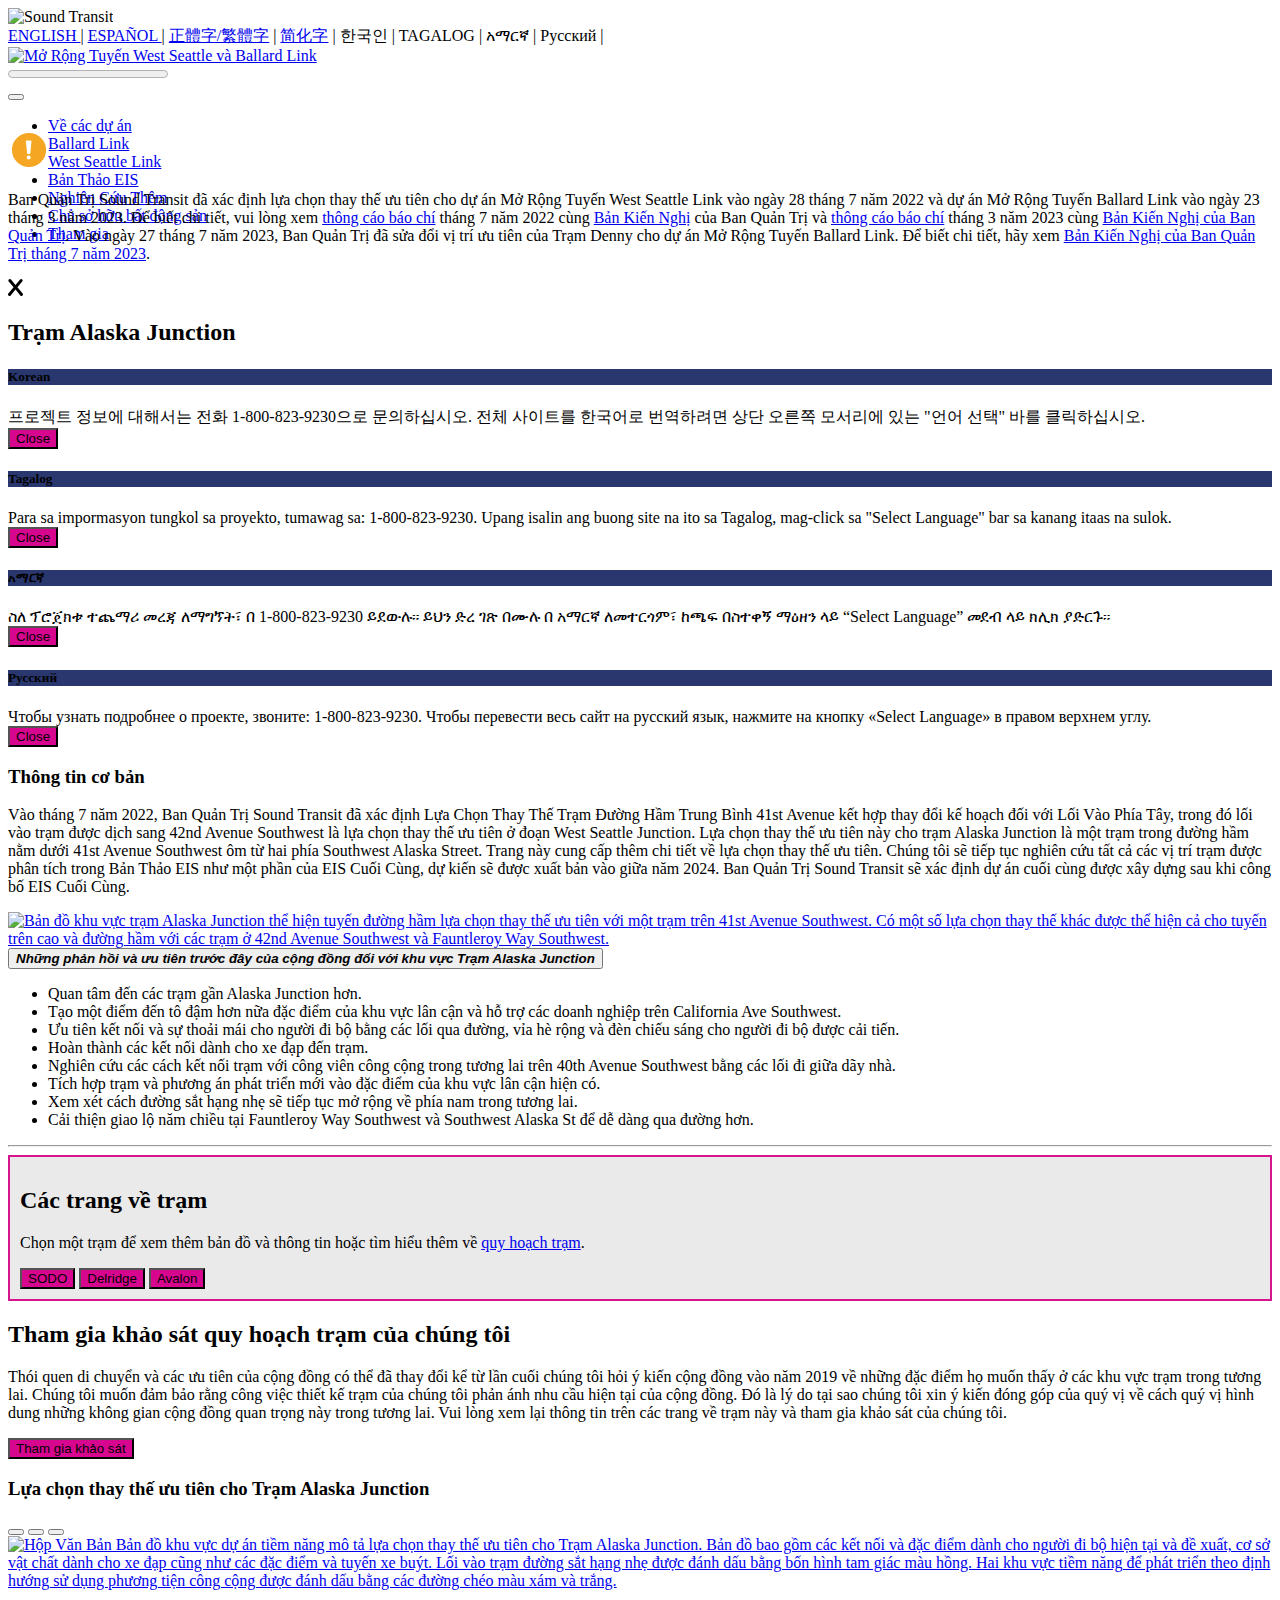
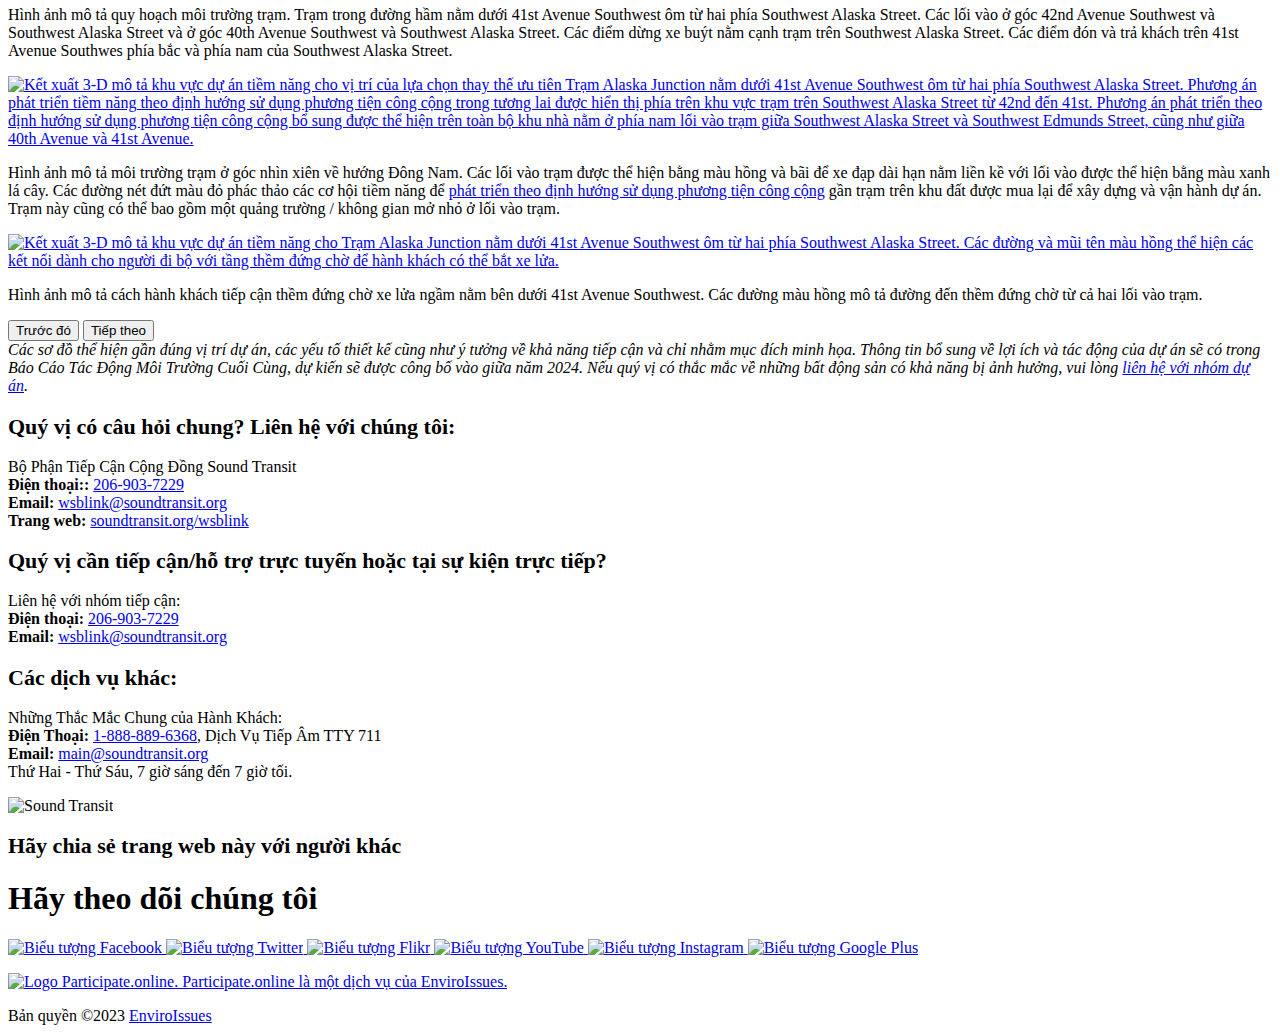
==== alaska-junction.html @ 2b6f31e3 "change GA tags and add web.config files, etc" ====
<!DOCTYPE html> <html class="no-js" lang="vi">

<head>
  <!-- Google Tag Manager -->
<script>(function(w,d,s,l,i){w[l]=w[l]||[];w[l].push({'gtm.start':
  new Date().getTime(),event:'gtm.js'});var f=d.getElementsByTagName(s)[0],
  j=d.createElement(s),dl=l!='dataLayer'?'&l='+l:'';j.async=true;j.src=
  'https://www.googletagmanager.com/gtm.js?id='+i+dl;f.parentNode.insertBefore(j,f);
  })(window,document,'script','dataLayer','GTM-NJFLKXJ');</script>
  <!-- End Google Tag Manager -->  
  <meta charset="utf-8" />
  <meta http-equiv="x-ua-compatible" content="ie=edge" />
  <title> Các Dự Án Mở Rộng Tuyến West Seattle và Ballard Link | Alaska Junction </title>
  <link rel="canonical" href="https://wsblink-wsle-vietnamese.participate.online/delridge-station" />
  <meta name="description" content="Sự kiện giới thiệu trực tuyến về Cơ Sở Hoạt Động và Bảo Trì South" />
  <meta name="viewport" content="width=device-width, initial-scale=1" />
  <link href="https://cdn.jsdelivr.net/npm/bootstrap@5.2.3/dist/css/bootstrap.min.css" rel="stylesheet"
    integrity="sha384-rbsA2VBKQhggwzxH7pPCaAqO46MgnOM80zW1RWuH61DGLwZJEdK2Kadq2F9CUG65" crossorigin="anonymous" />
  <link rel="stylesheet" id="load-fa-5-css"
    href="https://cdnjs.cloudflare.com/ajax/libs/font-awesome/5.7.2/css/all.min.css?ver=5.9" media="all" />
  <link rel="stylesheet" id="load-fa-4-css"
    href="https://cdnjs.cloudflare.com/ajax/libs/font-awesome/4.6.3/css/font-awesome.css?ver=5.9" media="all" />
  <link rel="apple-touch-icon" sizes="180x180" href="img/apple-touch-icon.png" />
  <link rel="icon" type="image/png" sizes="32x32" href="img/favicon-32x32.png" />
  <link rel="icon" type="image/png" sizes="16x16" href="img/favicon-16x16.png" />
  <link rel="manifest" href="img/manifest.json" />
  <link rel="mask-icon" href="img/safari-pinned-tab.svg" color="#5bbad5" />
  <link rel="shortcut icon" href="img/favicon.ico" />
  <meta name="msapplication-config" content="img/browserconfig.xml" />
  <meta name="theme-color" content="#ffffff" /> <!--Facebook Open Graph -->
  <meta property="og:title" content="Light rail is coming to West Seattle" />
  <meta property="og:url" content="https://wsblink.participate.online/" />
  <meta property="og:type" content="website" />
  <meta property="og:description" content="Learn more about the route and station options we're studying." />
  <meta property="og:image"
    content="https://oohkenmoreconstruction.blob.core.windows.net/media/Default/west-seattle-link/TIS_20180736-10.jpg" />
  <meta property="og:image:secure_url"
    content="https://oohkenmoreconstruction.blob.core.windows.net/media/Default/west-seattle-link/TIS_20180736-10.jpg" />
  <meta property="og:image:alt" content="Future development near the station" />
  <meta property="og:image:type" content="image/jpeg" />
  <meta property="og:image:width" content="1200" />
  <meta property="og:image:height" content="630" /> <!--Twitter Open Graph -->
  <meta name="twitter:card" content="summary_large_image" />
  <meta name="twitter:title" content="Light rail is coming to West Seattle" />
  <meta name="twitter:description" content="Learn more about the route and station options we're studying." />
  <meta name="twitter:url" content="https://wsblink.participate.online/" />
  <meta name="twitter:image"
    content="https://oohkenmoreconstruction.blob.core.windows.net/media/Default/west-seattle-link/TIS_20180736-10.jpg" />
  <link rel="preconnect" href="https://fonts.googleapis.com" />
  <link rel="preconnect" href="https://fonts.gstatic.com" crossorigin />
  <link
    href="https://fonts.googleapis.com/css2?family=Nunito+Sans:ital,wght@1,800;1,900&family=Roboto+Mono&display=swap"
    rel="stylesheet" />
  <script src="https://cdn.jsdelivr.net/npm/bootstrap@5.2.3/dist/js/bootstrap.bundle.min.js"
    integrity="sha384-kenU1KFdBIe4zVF0s0G1M5b4hcpxyD9F7jL+jjXkk+Q2h455rYXK/7HAuoJl+0I4"
    crossorigin="anonymous"></script>
  <link rel="stylesheet" href="css/base.css" />
     </head>

<body data-spy="scroll" data-target="#navbarSupportedContent" data-offset="0">
<!-- After opening body tag -->
<!-- Google Tag Manager (noscript) -->
<noscript><iframe src="https://www.googletagmanager.com/ns.html?id=GTM-NJFLKXJ"
  height="0" width="0" style="display:none;visibility:hidden"></iframe></noscript>
  <!-- End Google Tag Manager (noscript) -->
  
<header id="mainheader">
  <div id="translate_wrapper">
    <div id="translate">
        <div class="zone zone-translate container">
<article class="widget-translate widget-html-widget widget">
      <div class="htmlwidget">


<div class="html-widget-body"><div class="html-widget-body">
  <div><img class="st-logo" src="https://oohwsblink.blob.core.windows.net/media/Default/images/ST_white_logo.svg" alt="Sound Transit"> <br> 

    <a href="https://wsblink.participate.online/" class="text-decoration-none on-hover"> ENGLISH </a> | 
    <a href="https://wsblink-espanol.participate.online/" class="text-decoration-none on-hover"> ESPAÑOL </a> | 
    <a href="https://wsblink-traditionalchinese.participate.online/" class="text-decoration-none on-hover">正體字/繁體字</a> | 
    <a href="https://wsblink-simplifiedchinese.participate.online/" class="text-decoration-none on-hover">简化字</a> | 
    <span data-bs-toggle="modal" data-bs-target="#Modal1" class="on-hover">한국인</span> | 
    <span data-bs-toggle="modal" data-bs-target="#Modal2" class="on-hover"> TAGALOG </span> | 
    <span data-bs-toggle="modal" data-bs-target="#Modal3" class="on-hover"> አማርኛ </span> | 
    <span data-bs-toggle="modal" data-bs-target="#Modal4" class="on-hover"> Русский </span> |
  </div>
</div></div></div>



</article>
<article class="widget-translate widget-layout-widget widget">
      <div class="layoutwidget">

<div class="layout-widget-body">

<div id="google_translate_element"><div class="skiptranslate goog-te-gadget" dir="ltr"><span style="white-space:nowrap"></span></div></div>

</div>
</div>



</article></div>
      </div>
  </div>
    <header class="navbar-wrapper">
      <div id="layout-header" class="group">
          <div id="header">
              <div class="zone zone-header">
<article class="widget-header widget-html-widget widget">
<div class="htmlwidget">


<div class="html-widget-body container"><div class="row">
<div class="col-md-8"><a href="/"><img class="hd" src="https://oohwsblink.blob.core.windows.net/media/Default/images/WSB_header-055-1.svg" alt="Mở Rộng Tuyến West Seattle và Ballard Link"></a></div>
</div></div>
</div>



</article></div>
          </div>
      </div>

 
</header>
</header>   <!-- ---- Navbar START ---- -->   <div class="topdiv sticky-top">     <progress id="progressbar" value="0" max="100"></progress>     <nav class="navbar navbar-expand-sm bg-transparent py-0 sticky-top">
      <div class="container">         <button class="navbar-toggler" type="button" data-bs-toggle="collapse" data-bs-target="#navbarSupportedContent"
 aria-controls="navbarSupportedContent" aria-expanded="false" aria-label="Toggle navigation"> <span class="navbar-toggler-icon"></span> </button>         <nav class="collapse navbar-collapse top_nav scrollspy_row" id="navbarSupportedContent" style="height: 11.5px">
  <ul class="navbar-nav mb-3">
    <li class="nav-item">               <a class="nav-link" href="https://wsblink-vietnamese.participate.online/#overview">Về các dự án</a>             </li>

    <li class="nav-item">               <a class="nav-link" href="https://wsblink-vietnamese.participate.online/ble">Ballard Link</a>             </li>

    <li class="nav-item">               <a class="nav-link" href="/index.html">West Seattle Link</a>             </li>

    <li class="nav-item">               <a class="nav-link" href="https://wsblink-vietnamese.participate.online/#draft-eis">Bản Thảo EIS</a>             </li>
    <li class="nav-item">               <a class="nav-link" href="https://wsblink-vietnamese.participate.online/#further-studies">Nghiên Cứu Thêm</a>             </li>
    <li class="nav-item">               <a class="nav-link" href="https://wsblink-vietnamese.participate.online/#property-owners">Chủ sở hữu bất động sản</a>             </li>
    <li class="nav-item">               <a class="nav-link" href="https://wsblink-vietnamese.participate.online/#get-involved">Tham gia</a>             </li>
  </ul>
        </nav>
      </div>
    </nav>
  </div>
  <div id="messages">
    <div class="zone zone-messages">
<article class="container widget-container widget-messages widget-html-widget widget">
<div class="htmlwidget">


<div class="html-widget-body" id="urgent-banner">   <!-- <div class="close-container"><svg id="close" xmlns="http://www.w3.org/2000/svg" viewBox="0 0 66.82 75.86"><g id="Layer_2" data-name="Layer 2"><g id="Layer_1-2" data-name="Layer 1"><path d="M50.72,104.24,29.09,130a6.41,6.41,0,0,1-5.27,2.75,6.27,6.27,0,0,1-4.72-2,6.7,6.7,0,0,1-1.88-4.8,6.09,6.09,0,0,1,1.25-4L42.23,93.64,20.28,67.57a5.86,5.86,0,0,1-1.49-3.93A6.84,6.84,0,0,1,20.63,59a6.05,6.05,0,0,1,4.75-2.09,6.58,6.58,0,0,1,5.33,2.46l19.94,24,20.49-24.2a5.88,5.88,0,0,1,4.72-2.28,6.79,6.79,0,0,1,4.56,1.77,5.73,5.73,0,0,1,2,4.52,5.86,5.86,0,0,1-.87,3.7L59.26,93.73,82.7,122A5.39,5.39,0,0,1,84,125.69a6.85,6.85,0,0,1-2,5,6.28,6.28,0,0,1-4.59,2A6.76,6.76,0,0,1,72.09,130Z" transform="translate(-17.22 -56.88)"></path></g></g></svg></div> --> <div class="custom-row">
<div class="row pb-3">
<div class="col-1 pt-4 mt-2"><span><svg xmlns="http://www.w3.org/2000/svg" viewBox="0 0 32 32" id="alert" style="height: 42px;"><circle cx="16" cy="16" r="14.67" fill="#fff"></circle><circle cx="16" cy="16" r="14" fill="#f5a623" stroke="#fff" stroke-width="2"></circle><path d="M17.28 21.72c0 .85-.68 1.53-1.53 1.53s-1.53-.68-1.53-1.53.68-1.53 1.53-1.53c.84-.01 1.53.68 1.53 1.53m-.79-2.64h-1.41a.47.47 0 01-.48-.46l-1.04-9.34c.01-.26.23-.47.48-.46h3.39c.26-.01.47.2.48.46L17 18.62c-.01.26-.23.47-.48.46" fill="#fff"></path></svg></span></div>
<div class="col-9">
<p class="mb-0">Ban Quản Trị Sound Transit đã xác định <span class="tooltip-anchor" data-bs-toggle="tooltip"
data-bs-placement="top"
title="Lựa chọn thay thế ưu tiên chỉ sự ưu tiên trong số các lựa chọn thay thế nhưng không phải là quyết định cuối cùng hoặc nghĩa vụ bắt buộc. Quyết định cuối cùng về tuyến và trạm được xây dựng sẽ không được đưa ra cho đến sau khi công bố EIS Cuối Cùng.">lựa chọn thay thế ưu tiên</span> cho dự án Mở Rộng Tuyến West Seattle Link <span>vào ngày 28 tháng 7 năm 2022 và dự án Mở Rộng Tuyến Ballard Link vào ngày 23 tháng 3 năm 2023. Để biết chi tiết, vui lòng xem </span><a href="https://www.soundtransit.org/get-to-know-us/news-events/news-releases/sound-transit-board-confirms-preferred-alternative-west" target="_blank">thông cáo báo chí</a> tháng 7 năm 2022 cùng&nbsp;<a href="https://www.soundtransit.org/st_sharepoint/download/sites/PRDA/ActiveDocuments/Motion%20M2022-57.pdf" target="_blank" onclick="ga('send', 'event', 'PDF', 'https://www.soundtransit.org/st_sharepoint/download/sites/PRDA/ActiveDocuments/Motion%20M2022-57.pdf');">Bản Kiến Nghị</a>&nbsp;<span>của Ban Quản Trị và&nbsp;<a href="https://www.soundtransit.org/get-to-know-us/news-events/news-releases/sound-transit-board-identifies-preferred-alternative" target="_blank">thông cáo báo chí</a> tháng 3 năm 2023 cùng <a href="https://www.soundtransit.org/st_sharepoint/download/sites/PRDA/ActiveDocuments/Motion%20M2023-18.pdf" target="_blank" onclick="ga('send', 'event', 'PDF', 'https://www.soundtransit.org/st_sharepoint/download/sites/PRDA/ActiveDocuments/Motion%20M2023-18.pdf');">Bản Kiến Nghị của Ban Quản Trị</a></span><span>.&nbsp;<span dir="ltr">Vào ngày 27 tháng 7 năm 2023, Ban Quản Trị đã sửa đổi vị trí ưu tiên của Trạm Denny cho dự án Mở Rộng Tuyến Ballard Link. Để biết chi tiết, hãy xem&nbsp;</span><span dir="ltr"><a href="http://www.soundtransit.org/st_sharepoint/download/sites/PRDA/ActiveDocuments/Motion%20M2023-57.pdf" target="_blank" rel="noopener noreferrer" data-auth="NotApplicable" id="LPlnk962173" data-loopstyle="linkonly" title="www.soundtransit.org/st_sharepoint/download/sites/PRDA/ActiveDocuments/Motion%20M2023-57.pdf" data-linkindex="5" onclick="ga('send', 'event', 'PDF', 'http://www.soundtransit.org/st_sharepoint/download/sites/PRDA/ActiveDocuments/Motion%20M2023-57.pdf');">Bản Kiến Nghị của Ban Quản Trị tháng 7 năm 2023</a></span><span dir="ltr">.</span></span></p>

</div>
<div class="col-2 text-center mt-5">
<svg style="width: 15px" class="close-button" id="close" xmlns="http://www.w3.org/2000/svg" viewBox="0 0 66.82 75.86"><g id="Layer_2" data-name="Layer 2"><g id="Layer_1-2" data-name="Layer 1"><path d="M50.72,104.24,29.09,130a6.41,6.41,0,0,1-5.27,2.75,6.27,6.27,0,0,1-4.72-2,6.7,6.7,0,0,1-1.88-4.8,6.09,6.09,0,0,1,1.25-4L42.23,93.64,20.28,67.57a5.86,5.86,0,0,1-1.49-3.93A6.84,6.84,0,0,1,20.63,59a6.05,6.05,0,0,1,4.75-2.09,6.58,6.58,0,0,1,5.33,2.46l19.94,24,20.49-24.2a5.88,5.88,0,0,1,4.72-2.28,6.79,6.79,0,0,1,4.56,1.77,5.73,5.73,0,0,1,2,4.52,5.86,5.86,0,0,1-.87,3.7L59.26,93.73,82.7,122A5.39,5.39,0,0,1,84,125.69a6.85,6.85,0,0,1-2,5,6.28,6.28,0,0,1-4.59,2A6.76,6.76,0,0,1,72.09,130Z" transform="translate(-17.22 -56.88)"></path></g></g></svg>
</div>  
</div>
</div>
</div></div></div>



</article></div>
</div>    <!-- ---- Navbar END ---- -->  <main> 
  <div id="welcome">
    <div class="entry-header nm" id="sec-title">
      <div class="container">
        <div class="row">
          <div class="col">
            <header>
              <h2>Trạm Alaska Junction</h2>
            </header>
          </div>
        </div>
      </div>
    </div>
            <!-- Modals below -->
            <div class="modal fade" id="Modal1" tabindex="-1" aria-labelledby="exampleModalLabel" aria-hidden="true">
              <div class="modal-dialog modal-dialog-centered">
                <div class="modal-content">
                  <div class="modal-header pt-0" style="background-color: #2a376e;">
                    <h5 class="modal-title ps-4" id="exampleModalLabel"><span class="text-white">Korean</span></h5>
        
                  </div>
                  <div class="modal-body px-5 py-5">
                    프로젝트 정보에 대해서는 전화 1-800-823-9230으로 문의하십시오. 전체 사이트를 한국어로 번역하려면 상단 오른쪽 모서리에 있는 "언어 선택" 바를 클릭하십시오.
                  </div>
                  <div class="modal-footer">
                    <button type="button" data-bs-dismiss="modal" style="background-color: #d6078e;">Close</button>
                  </div>
                </div>
              </div>
            </div>
            <div class="modal fade" id="Modal2" tabindex="-1" aria-labelledby="exampleModalLabel" aria-hidden="true">
              <div class="modal-dialog modal-dialog-centered">
                <div class="modal-content">
                  <div class="modal-header pt-0" style="background-color: #2a376e;">
                    <h5 class="modal-title ps-4" id="exampleModalLabel"><span class="text-white">Tagalog</span></h5>
        
                  </div>
                  <div class="modal-body px-5 py-5">
                    Para sa impormasyon tungkol sa proyekto, tumawag sa: 1-800-823-9230. Upang isalin ang buong site na ito sa Tagalog, mag-click sa "Select Language" bar sa kanang itaas na sulok.
                  </div>
                  <div class="modal-footer">
                    <button type="button" data-bs-dismiss="modal" style="background-color: #d6078e;">Close</button>
                  </div>
                </div>
              </div>
            </div>
            <div class="modal fade" id="Modal3" tabindex="-1" aria-labelledby="exampleModalLabel" aria-hidden="true">
              <div class="modal-dialog modal-dialog-centered">
                <div class="modal-content">
                  <div class="modal-header pt-0" style="background-color: #2a376e;">
                    <h5 class="modal-title ps-4" id="exampleModalLabel"><span class="text-white">አማርኛ</span></h5>
        
                  </div>
                  <div class="modal-body px-5 py-5">
                    ስለ ፕሮጀክቱ ተጨማሪ መረጃ ለማግኘት፣ በ 1-800-823-9230 ይደውሉ። ይህን ድረ ገጽ በሙሉ በ አማርኛ ለመተርጎም፣ ከጫፍ በስተቀኝ ማዕዘን ላይ “Select Language” መደብ ላይ ክሊክ ያድርጉ።
                  </div>
                  <div class="modal-footer">
                    <button type="button" data-bs-dismiss="modal" style="background-color: #d6078e;">Close</button>
                  </div>
                </div>
              </div>
            </div>
            <div class="modal fade" id="Modal4" tabindex="-1" aria-labelledby="exampleModalLabel" aria-hidden="true">
              <div class="modal-dialog modal-dialog-centered">
                <div class="modal-content">
                  <div class="modal-header pt-0" style="background-color: #2a376e;">
                    <h5 class="modal-title ps-4" id="exampleModalLabel"><span class="text-white">Русский</span></h5>
        
                  </div>
                  <div class="modal-body px-5 py-5">
                    Чтобы узнать подробнее о проекте, звоните: 1-800-823-9230. Чтобы перевести весь сайт на русский язык, нажмите на кнопку «Select Language» в правом верхнем углу.
                  </div>
                  <div class="modal-footer">
                    <button type="button" data-bs-dismiss="modal" style="background-color: #d6078e;">Close</button>
                  </div>
                </div>
              </div>
            </div>

    <div class="container">
        <div class="row mb-5">
            
             <div class="col-md-8">
                <h3 class="font-italic">Thông tin cơ bản</h3>
                <p>Vào tháng 7 năm 2022, Ban Quản Trị Sound Transit đã xác định Lựa Chọn Thay Thế Trạm Đường Hầm Trung Bình 41st Avenue kết hợp thay đổi kế hoạch đối với Lối Vào Phía Tây, trong đó lối vào trạm được dịch sang 42nd Avenue Southwest là lựa chọn thay thế ưu tiên ở đoạn West Seattle Junction. Lựa chọn thay thế ưu tiên này cho trạm Alaska Junction là một trạm trong đường hầm nằm dưới 41st Avenue Southwest ôm từ hai phía Southwest Alaska Street. Trang này cung cấp thêm chi tiết về lựa chọn thay thế ưu tiên. Chúng tôi sẽ tiếp tục nghiên cứu tất cả các vị trí trạm được phân tích trong Bản Thảo EIS như một phần của EIS Cuối Cùng, dự kiến sẽ được xuất bản vào giữa năm 2024. Ban Quản Trị Sound Transit sẽ xác định dự án cuối cùng được xây dựng sau khi công bố EIS Cuối Cùng.</p>                 <a href="img/Alaska20230926_PO.jpg" target="_blank"> <img src="img/Alaska20230926_PO.jpg" alt="Bản đồ khu vực trạm Alaska Junction thể hiện tuyến đường hầm lựa chọn thay thế ưu tiên với một trạm trên 41st Avenue Southwest. Có một số lựa chọn thay thế khác được thể hiện cả cho tuyến trên cao và đường hầm với các trạm ở 42nd Avenue Southwest và Fauntleroy Way Southwest." loading="lazy" class=""> </a> <button class="accordion thr mb-0" aria-expanded="false" aria-controls="accordion" style="font-style: oblique; font-weight: 600;"> Những phản hồi và ưu tiên trước đây của cộng đồng đối với khu vực Trạm Alaska Junction </button>                 <div class="panel">
                <ul>
                  <li>Quan tâm đến các trạm gần Alaska Junction hơn.</li>
                  <li>Tạo một điểm đến tô đậm hơn nữa đặc điểm của khu vực lân cận và hỗ trợ các doanh nghiệp trên California Ave Southwest.</li>
                  <li>Ưu tiên kết nối và sự thoải mái cho người đi bộ bằng các lối qua đường, vỉa hè rộng và đèn chiếu sáng cho người đi bộ được cải tiến.</li>
                  <li>Hoàn thành các kết nối dành cho xe đạp đến trạm.</li>
                  <li>Nghiên cứu các cách kết nối trạm với công viên công cộng trong tương lai trên 40th Avenue Southwest bằng các lối đi giữa dãy nhà.</li>
                  <li>Tích hợp trạm và phương án phát triển mới vào đặc điểm của khu vực lân cận hiện có.</li>
                  <li>Xem xét cách đường sắt hạng nhẹ sẽ tiếp tục mở rộng về phía nam trong tương lai.</li>
                  <li>Cải thiện giao lộ năm chiều tại Fauntleroy Way Southwest và Southwest Alaska St để dễ dàng qua đường hơn.</li>
                </ul>                 <hr class="thr">                 </div>
             </div>
            <div class="col-md-4">
              <div style="background-color: #eaeaea; border: 2px solid #d6148e; padding: 10px;" class="mt-4 ">
                <div class="col--lg-4 col--md-6 col--xs-12">
                <h2 class="mt-0">Các trang về trạm</h2>
                <p>Chọn một trạm để xem thêm bản đồ và thông tin hoặc tìm hiểu thêm về <a href="/index.html#stations">quy hoạch trạm</a>.</p>
                </div>
                <div class="col--lg-4 col--md-6 col--xs-12">                   <a href="/sodo-station.html"><button type="submit" class="btn" style="background-color: #d6078e;">SODO</button></a> <a href="/delridge-station.html"><button type="submit" class="btn" style="background-color: #d6078e;">Delridge</button></a> <a href="/avalon-station.html"><button type="submit" class="btn" style="background-color: #d6078e;">Avalon</button></a>                          </div>
              </div>
                <div class="border-callout mt-5">
                  <div class="">
                    <h2 class="text-white mt-0 mb-0 ps-3 callout-header-color py-3">Tham gia khảo sát quy hoạch trạm của chúng tôi</h2>
                  </div>
                  <div class="ps-3">
                    <p>Thói quen di chuyển và các ưu tiên của cộng đồng có thể đã thay đổi kể từ lần cuối chúng tôi hỏi ý kiến cộng đồng vào năm 2019 về những đặc điểm họ muốn thấy ở các khu vực trạm trong tương lai. Chúng tôi muốn đảm bảo rằng công việc thiết kế trạm của chúng tôi phản ánh nhu cầu hiện tại của cộng đồng. Đó là lý do tại sao chúng tôi xin ý kiến đóng góp của quý vị về cách quý vị hình dung những không gian cộng đồng quan trọng này trong tương lai. Vui lòng xem lại thông tin trên các trang về trạm này và tham gia khảo sát của chúng tôi.</p>                     <a href="https://survey.alchemer.com/s3/7574942/WSLE-Station-Planning-Survey-Vietnamese"><button type="submit" class="btn mb-4" style="background-color: #d6078e;">Tham gia khảo sát</button></a>                   </div>
                </div>
                
            </div>

        </div>

          <div>
            <h3 class="font-italic">Lựa chọn thay thế ưu tiên cho Trạm Alaska Junction</h3>

            <div class="border">

            <div id="carouselExampleCaptions" class="carousel slide px-5 pt-3" data-bs-ride="false">
              <div class="carousel-indicators">                 <button type="button" data-bs-target="#carouselExampleCaptions" data-bs-slide-to="0" aria-label="Slide 1" class="active" aria-current="true"></button> <button type="button" data-bs-target="#carouselExampleCaptions" data-bs-slide-to="1" aria-label="Slide 2" class=""></button> <button type="button" data-bs-target="#carouselExampleCaptions" data-bs-slide-to="2" aria-label="Slide 3"></button>               </div>
              <div class="carousel-inner">
                <div class="carousel-item active"> <a href="https://oohwsblink.blob.core.windows.net/carousel-images/ALASKA_PLAN_SURVEY-VI.jpg" target="_blank"> <img src="https://oohwsblink.blob.core.windows.net/carousel-images/ALASKA_PLAN_SURVEY-VI.jpg" loading="lazy" class="d-block w-100" alt="Hộp Văn Bản Bản đồ khu vực dự án tiềm năng mô tả lựa chọn thay thế ưu tiên cho Trạm Alaska Junction. Bản đồ bao gồm các kết nối và đặc điểm dành cho người đi bộ hiện tại và đề xuất, cơ sở vật chất dành cho xe đạp cũng như các đặc điểm và tuyến xe buýt. Lối vào trạm đường sắt hạng nhẹ được đánh dấu bằng bốn hình tam giác màu hồng. Hai khu vực tiềm năng để phát triển theo định hướng sử dụng phương tiện công cộng được đánh dấu bằng các đường chéo màu xám và trắng."> </a>                   <div class="carousel-caption">
                    <p class="text-black">                       Hình ảnh mô tả quy hoạch môi trường trạm. Trạm trong đường hầm nằm dưới 41st Avenue Southwest ôm từ hai phía Southwest Alaska Street. Các lối vào ở góc 42nd Avenue Southwest và Southwest Alaska Street và ở góc 40th Avenue Southwest và Southwest Alaska Street. Các điểm dừng xe buýt nằm cạnh trạm trên Southwest Alaska Street. Các điểm đón và trả khách trên 41st Avenue Southwes phía bắc và phía nam của Southwest Alaska Street. </p>
                  </div>
                </div>
                <div class="carousel-item"><a href="https://oohwsblink.blob.core.windows.net/carousel-images/ALASKA_JUNCTION_AXON_PO SITE_VI_ST-PPT.png" target="_blank"> <img src="https://oohwsblink.blob.core.windows.net/carousel-images/ALASKA_JUNCTION_AXON_PO SITE_VI_ST-PPT.png"  loading="lazy" class="d-block w-100" alt="Kết xuất 3-D mô tả khu vực dự án tiềm năng cho vị trí của lựa chọn thay thế ưu tiên Trạm Alaska Junction nằm dưới 41st Avenue Southwest ôm từ hai phía Southwest Alaska Street. Phương án phát triển tiềm năng theo định hướng sử dụng phương tiện công cộng trong tương lai được hiển thị phía trên khu vực trạm trên Southwest Alaska Street từ 42nd đến 41st. Phương án phát triển theo định hướng sử dụng phương tiện công cộng bổ sung được thể hiện trên toàn bộ khu nhà nằm ở phía nam lối vào trạm giữa Southwest Alaska Street và Southwest Edmunds Street, cũng như giữa 40th Avenue và 41st Avenue."> </a>      <div class="carousel-caption">
                    <p class="text-black"> Hình ảnh mô tả môi trường trạm ở góc nhìn xiên về hướng Đông Nam. Các lối vào trạm được thể hiện bằng màu hồng và bãi để xe đạp dài hạn nằm liền kề với lối vào được thể hiện bằng màu xanh lá cây. Các đường nét đứt màu đỏ phác thảo các cơ hội tiềm năng để <a href="https://www.soundtransit.org/system-expansion/creating-vibrant-stations/transit-oriented-development" target="_blank">phát triển theo định hướng sử dụng phương tiện công cộng</a> gần trạm trên khu đất được mua lại để xây dựng và vận hành dự án. Trạm này cũng có thể bao gồm một quảng trường / không gian mở nhỏ ở lối vào trạm. </p>
                  </div>
                </div>
                <div class="carousel-item">  <a href="https://oohwsblink.blob.core.windows.net/carousel-images/ALASKA_JUNCTION_AXON-CUT_PO-SITE_VI_ST-PPT.png" target="_blank"> <img src="https://oohwsblink.blob.core.windows.net/carousel-images/ALASKA_JUNCTION_AXON-CUT_PO-SITE_VI_ST-PPT.png"  loading="lazy" class="d-block w-100" alt="Kết xuất 3-D mô tả khu vực dự án tiềm năng cho Trạm Alaska Junction nằm dưới 41st Avenue Southwest ôm từ hai phía Southwest Alaska Street.  Các đường và mũi tên màu hồng thể hiện các kết nối dành cho người đi bộ với tầng thềm đứng chờ để hành khách có thể bắt xe lửa."> </a>                   <div class="carousel-caption">
                    <p class="text-black">                       Hình ảnh mô tả cách hành khách tiếp cận thềm đứng chờ xe lửa ngầm nằm bên dưới 41st Avenue Southwest. Các đường màu hồng mô tả đường đến thềm đứng chờ từ cả hai lối vào trạm. </p>
                  </div>
                </div>
              </div>               <button class="carousel-control-prev" type="button" data-bs-target="#carouselExampleCaptions" data-bs-slide="prev"> <span class="carousel-control-prev-icon" aria-hidden="true"></span> <span class="visually-hidden">Trước đó</span> </button> <button class="carousel-control-next" type="button" data-bs-target="#carouselExampleCaptions" data-bs-slide="next"> <span class="carousel-control-next-icon" aria-hidden="true"></span> <span class="visually-hidden">Tiếp theo</span> </button>                            </div>
            
            </div>
            <div class="pt-4">               <em>Các sơ đồ thể hiện gần đúng vị trí dự án, các yếu tố thiết kế cũng như ý tưởng về khả năng tiếp cận và chỉ nhằm mục đích minh họa. Thông tin bổ sung về lợi ích và tác động của dự án sẽ có trong Báo Cáo Tác Động Môi Trường Cuối Cùng, dự kiến sẽ được công bố vào giữa năm 2024. Nếu quý vị có thắc mắc về những bất động sản có khả năng bị ảnh hưởng, vui lòng <a href="https://wsblink.participate.online/#get-involved" target="_blank">liên hệ với nhóm dự án</a>. </em> </div>
          </div>

      </div>
  </div>
</main>

<footer>
  <div id="footer">
    <div class="container">
      <div class="row">
        <div class="col-sm-6">
          <h2 id="contact-us" style="font-size: 22px;">Quý vị có câu hỏi chung? Liên hệ với chúng tôi:</h2>
          <p>             Bộ Phận Tiếp Cận Cộng Đồng Sound Transit <br /> <b>Điện thoại::</b> <a href="tel:2069037229 ">206-903-7229 </a> <br /> <b>Email:</b> <a href="mailto:wsblink@soundtransit.org">wsblink@soundtransit.org </a> <br /> <b>Trang web:</b> <a href="https://www.soundtransit.org/system-expansion/west-seattle-ballard-link-extensions" target="_blank">soundtransit.org/wsblink</a>           </p>

          <h2 id="contact-us" style="font-size: 22px;">Quý vị cần tiếp cận/hỗ trợ trực tuyến hoặc tại sự kiện trực tiếp?</h2>
          <p>Liên hệ với nhóm tiếp cận:<br><strong>Điện thoại:</strong> <a href="tel:2069037229">206-903-7229</a><br><strong>Email:</strong> <a href="mailto:wsblink@soundtransit.org">wsblink@soundtransit.org</a></p>
          <h2 id="contact-us" style="font-size: 22px;">Các dịch vụ khác:</h2>
          <p>Những Thắc Mắc Chung của Hành Khách:<br><strong>Điện Thoại:</strong> <a href="tel:18888896368">1-888-889-6368</a>, Dịch Vụ Tiếp Âm TTY 711 <br><strong>Email:</strong> <a href="mailto:main@soundtransit.org">main@soundtransit.org</a> <br>Thứ Hai - Thứ Sáu, 7 giờ sáng đến 7 giờ tối.</p>
        </div>
        <div class="col-sm-6">           <img class="st-logo" src="https://wppo.blob.core.windows.net/sound-transits-sites/2021/12/ST_white_logo.svg"
 alt="Sound Transit" />             <h2 style="font-size: 22px;">Hãy chia sẻ trang web này với người khác</h2>
          
          <h1>Hãy theo dõi chúng tôi</h1>
          <p>             <a class="sociallink" href="https://www.facebook.com/SoundTransit" target="_blank"> <img src="img/footer_fb_icon.svg" class="socialicon" alt="Biểu tượng Facebook" /> </a> <a class="sociallink" href="https://twitter.com/soundtransit" target="_blank"> <img src="img/footer_twitter_icon.svg" class="socialicon" alt="Biểu tượng Twitter" /> </a> <a class="sociallink" href="https://www.flickr.com/photos/soundtransit/" target="_blank"> <img src="img/footer_flickr_icon.svg" class="socialicon" alt="Biểu tượng Flikr" /> </a> <a class="sociallink" href="https://www.youtube.com/user/SoundTransit" target="_blank"> <img src="img/footer_youtube_icon.svg" class="socialicon" alt="Biểu tượng YouTube" /> </a> <a class="sociallink" href="https://www.instagram.com/soundtransit/" target="_blank"> <img src="img/footer_instagram_icon.svg" class="socialicon" alt="Biểu tượng Instagram" /> </a> <a class="sociallink" href="https://plus.google.com/explore/SoundTransit" target="_blank"> <img src="img/footer_googleplus_icon.svg" class="socialicon" alt="Biểu tượng Google Plus" /> </a>           </p>
          

        </div>
      </div>
      <p style="clear: both">         <a href="https://participate.online"> <img class="footerimg" src="img/po-white.png"
 alt="Logo Participate.online. Participate.online là một dịch vụ của EnviroIssues." /> </a>       </p>

      <div class="copyright clearfix">         Bản quyền &copy;2023 <a href="http://www.enviroissues.com" target="_blank">EnviroIssues</a>       </div>
    </div>
  </div>
</footer>   <script src="https://cdn.jsdelivr.net/npm/jquery@3.5.1/dist/jquery.slim.min.js"
    integrity="sha384-DfXdz2htPH0lsSSs5nCTpuj/zy4C+OGpamoFVy38MVBnE+IbbVYUew+OrCXaRkfj"
    crossorigin="anonymous"></script> <!-- 
 <script>
 window.jQuery ||
 document.write(
 '<script src="js/vendor/jquery-1.12.0.min.js"><\/script>'
 );
 </script> --> <!-- <script src="js/plugins.js"></script>
 <script src="js/uswds.min.js"></script>
 <script src="js/addtocalendar.min.js"></script> --> <script src="js/main.js"></script> <script type="text/javascript" src="https://translate.google.com/translate_a/element.js?
cb=googleTranslateElementInit"></script> </body>

</html>
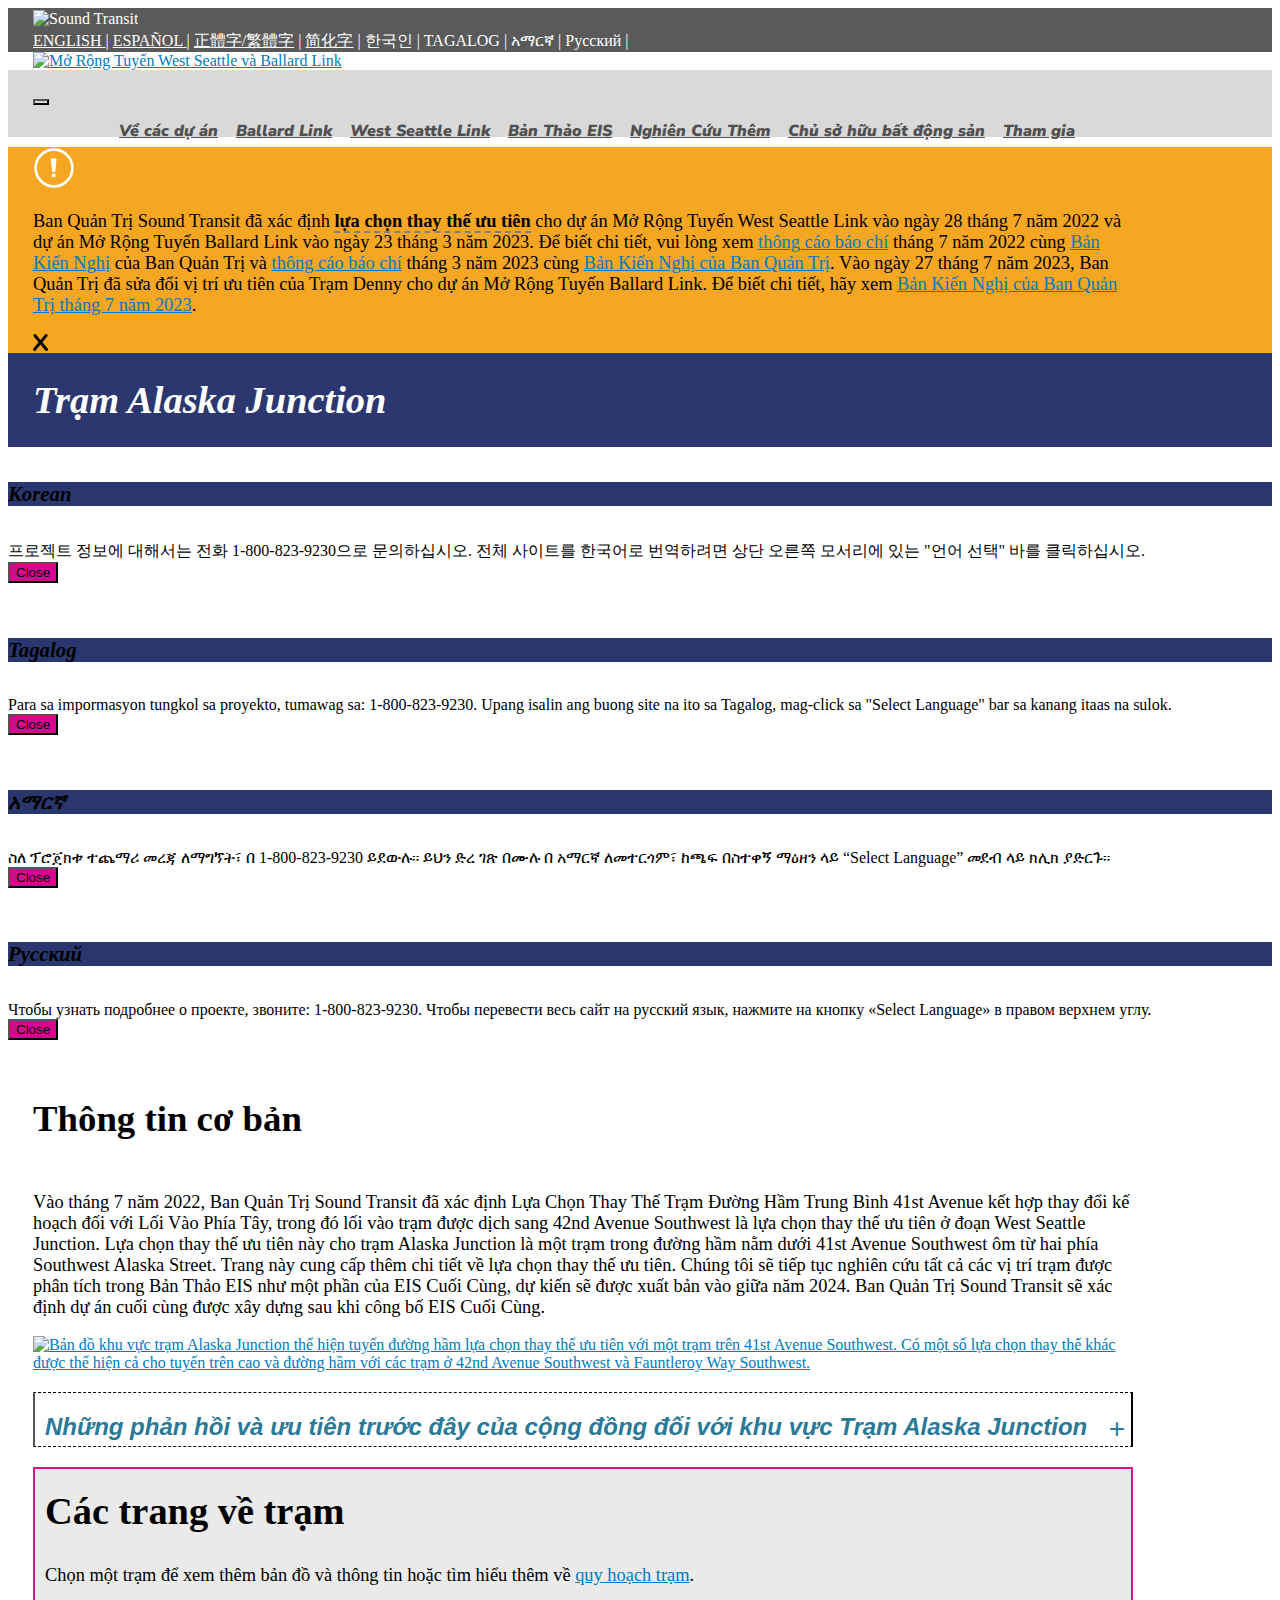
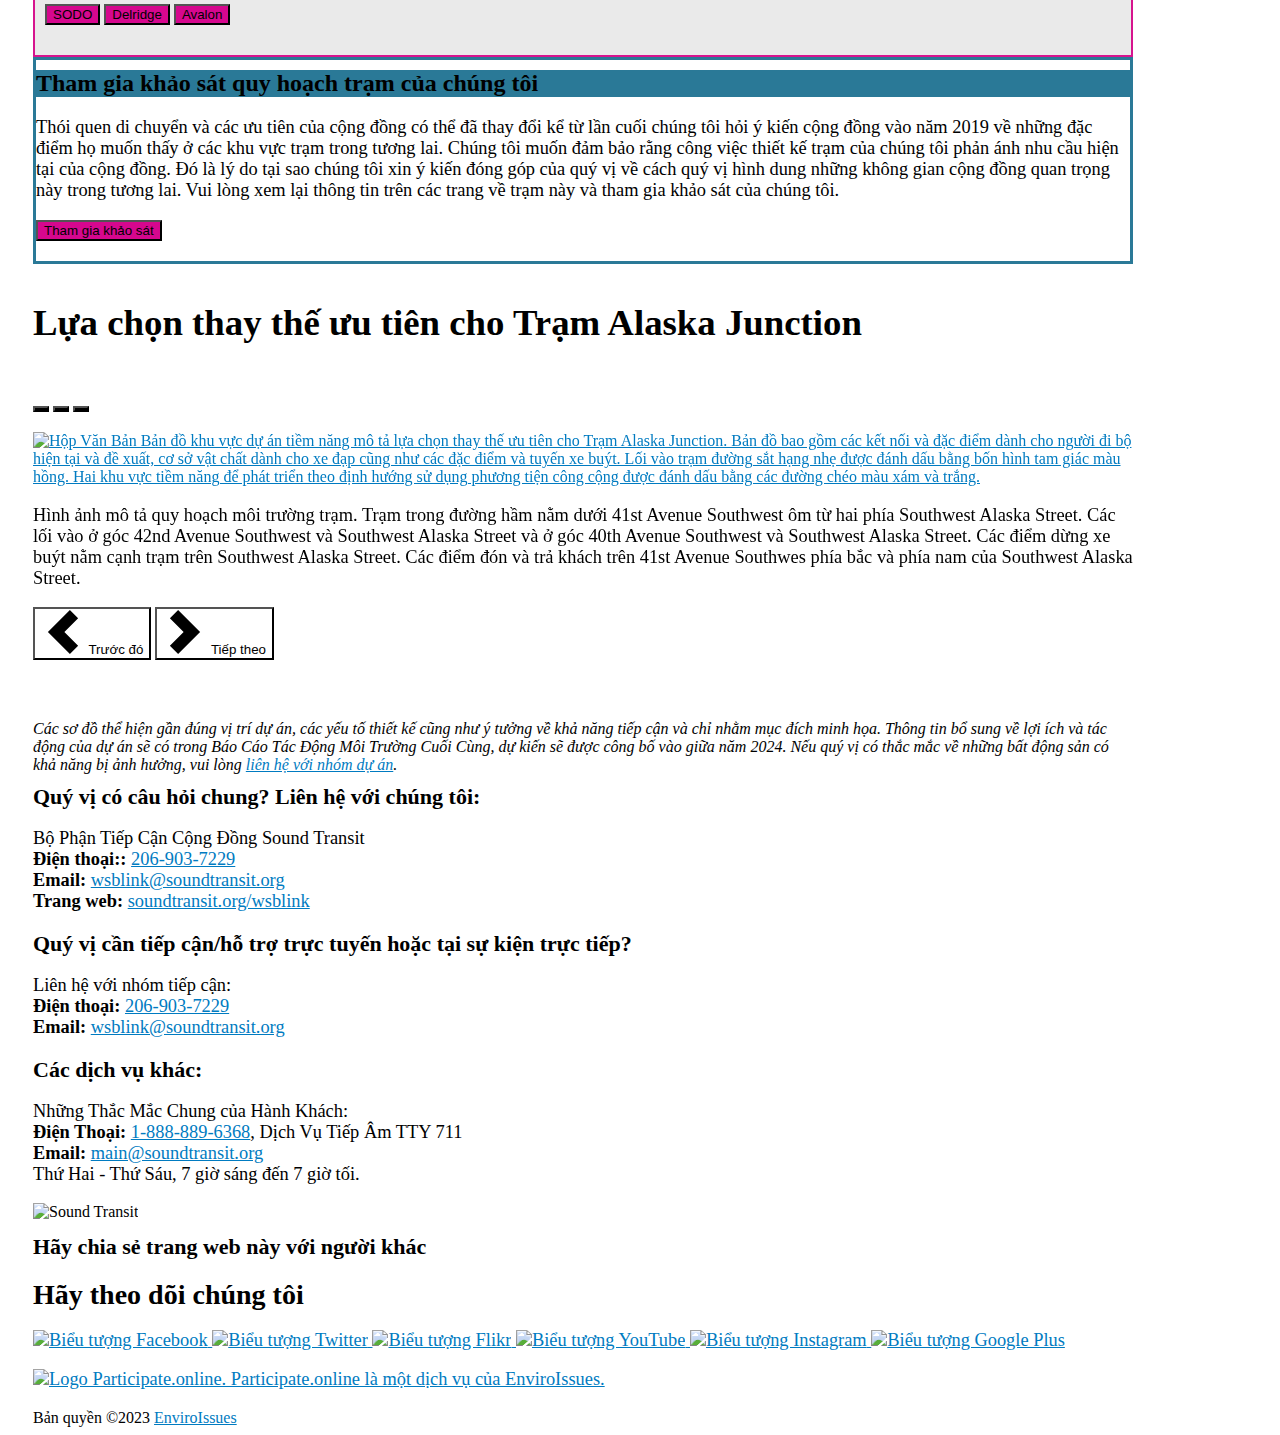
==== commit 7dc7e347: "fix alaska page" ====
--- a/alaska-junction.html
+++ b/alaska-junction.html
@@ -1,17 +1,19 @@
 <!DOCTYPE html> <html class="no-js" lang="vi">
-
 <head>
-  <!-- Google Tag Manager -->
+
+<!-- Google Tag Manager -->
 <script>(function(w,d,s,l,i){w[l]=w[l]||[];w[l].push({'gtm.start':
   new Date().getTime(),event:'gtm.js'});var f=d.getElementsByTagName(s)[0],
   j=d.createElement(s),dl=l!='dataLayer'?'&l='+l:'';j.async=true;j.src=
   'https://www.googletagmanager.com/gtm.js?id='+i+dl;f.parentNode.insertBefore(j,f);
   })(window,document,'script','dataLayer','GTM-NJFLKXJ');</script>
   <!-- End Google Tag Manager -->  
-  <meta charset="utf-8" />
+
+    <meta charset="utf-8" />
   <meta http-equiv="x-ua-compatible" content="ie=edge" />
   <title> Các Dự Án Mở Rộng Tuyến West Seattle và Ballard Link | Alaska Junction </title>
-  <link rel="canonical" href="https://wsblink-wsle-vietnamese.participate.online/delridge-station" />
+  <link rel="canonical" href="https://wsblink-wsle-vietnamese.participate.online/alaska-junction" />
+
   <meta name="description" content="Sự kiện giới thiệu trực tuyến về Cơ Sở Hoạt Động và Bảo Trì South" />
   <meta name="viewport" content="width=device-width, initial-scale=1" />
   <link href="https://cdn.jsdelivr.net/npm/bootstrap@5.2.3/dist/css/bootstrap.min.css" rel="stylesheet"
@@ -23,15 +25,14 @@
   <link rel="apple-touch-icon" sizes="180x180" href="img/apple-touch-icon.png" />
   <link rel="icon" type="image/png" sizes="32x32" href="img/favicon-32x32.png" />
   <link rel="icon" type="image/png" sizes="16x16" href="img/favicon-16x16.png" />
-  <link rel="manifest" href="img/manifest.json" />
   <link rel="mask-icon" href="img/safari-pinned-tab.svg" color="#5bbad5" />
   <link rel="shortcut icon" href="img/favicon.ico" />
   <meta name="msapplication-config" content="img/browserconfig.xml" />
   <meta name="theme-color" content="#ffffff" /> <!--Facebook Open Graph -->
-  <meta property="og:title" content="Light rail is coming to West Seattle" />
+  <meta property="og:title" content="Sự kiện giới thiệu trực tuyến về Cơ Sở Hoạt Động và Bảo Trì South" />
   <meta property="og:url" content="https://wsblink.participate.online/" />
   <meta property="og:type" content="website" />
-  <meta property="og:description" content="Learn more about the route and station options we're studying." />
+  <meta property="og:description" content="Sự kiện giới thiệu trực tuyến về Cơ Sở Hoạt Động và Bảo Trì South" />
   <meta property="og:image"
     content="https://oohkenmoreconstruction.blob.core.windows.net/media/Default/west-seattle-link/TIS_20180736-10.jpg" />
   <meta property="og:image:secure_url"
@@ -41,8 +42,8 @@
   <meta property="og:image:width" content="1200" />
   <meta property="og:image:height" content="630" /> <!--Twitter Open Graph -->
   <meta name="twitter:card" content="summary_large_image" />
-  <meta name="twitter:title" content="Light rail is coming to West Seattle" />
-  <meta name="twitter:description" content="Learn more about the route and station options we're studying." />
+  <meta name="twitter:title" content="Sự kiện giới thiệu trực tuyến về Cơ Sở Hoạt Động và Bảo Trì South" />
+  <meta name="twitter:description" content="Sự kiện giới thiệu trực tuyến về Cơ Sở Hoạt Động và Bảo Trì South" />
   <meta name="twitter:url" content="https://wsblink.participate.online/" />
   <meta name="twitter:image"
     content="https://oohkenmoreconstruction.blob.core.windows.net/media/Default/west-seattle-link/TIS_20180736-10.jpg" />
@@ -55,7 +56,8 @@
     integrity="sha384-kenU1KFdBIe4zVF0s0G1M5b4hcpxyD9F7jL+jjXkk+Q2h455rYXK/7HAuoJl+0I4"
     crossorigin="anonymous"></script>
   <link rel="stylesheet" href="css/base.css" />
-     </head>
+  <link rel="stylesheet" type="text/css" href="css/style.css" media="all" />
+    </head>
 
 <body data-spy="scroll" data-target="#navbarSupportedContent" data-offset="0">
 <!-- After opening body tag -->
--- a/css/style.css
+++ b/css/style.css
@@ -0,0 +1,771 @@
+.hero {
+  font-family: "Nunito Sans", sans-serif;
+  font-size: 1.3em;
+  padding: 10px 0;
+}
+
+html {
+  scroll-padding-top: 3%;
+}
+
+form#feedbackForm {
+  background-color: #eaeaea;
+  border: 2px solid #d6148e;
+  padding: 10px;
+  margin-bottom: 20px;
+}
+
+h2 {
+  margin-top: 10px;
+  font-size: 2.4em;
+  font-weight: 900;
+}
+
+h1 {
+  font-size: 1.75em;
+}
+
+.emph {
+  margin-top: 2px;
+  border-top: 4px solid #2a7997;
+}
+
+button {
+  margin-bottom: 20px;
+}
+
+.topban {
+  padding: 0px 0px 0px 0px;
+  margin-top: 0;
+  margin-bottom: 0;
+  background-color: #d6078e !important;
+}
+
+.outbox {
+  background-color: #eaeaea;
+}
+
+.calbox {
+  background-color: #f4f4f4;
+  padding: 25px;
+  margin: 0 0 20px 0;
+  border-top: 4px solid #2a7997;
+  border-left: 2px solid #ffffff;
+  min-height: 280px;
+  border-right: 2px solid #ffffff;
+  border-bottom: 2px solid #ffffff;
+}
+
+.leady {
+  font-size: 1.4em;
+  color: #5a5a5a;
+  font-weight: 500;
+}
+
+.lil {
+  line-height: 2em;
+}
+
+.callout {
+  border: 2px solid #2a7997;
+  padding: 20px;
+  margin-bottom: 20px;
+}
+
+.pinkcallout {
+  background-color: #eaeaea;
+  border: 2px solid #d6148e;
+  padding: 10px;
+  margin-bottom: 55px;
+}
+
+.pinksurvey {
+  background-color: #eaeaea;
+  border: 2px solid #d6148e;
+}
+
+.gb {
+  color: #ffffff;
+  background-color: #2a7997;
+  padding: 10px 0px 10px 10px;
+  margin-left: 0;
+  margin-right: 0;
+  margin-bottom: 0;
+}
+
+.graybox {
+  background-color: #fbfbfb;
+}
+
+.whitebox {
+  background-color: #ffffff;
+  padding: 10px 0px 10px 20px;
+  margin: 10px 0 0 0;
+}
+
+h3 {
+  font-size: 2.3rem;
+  padding-bottom: 15px;
+  font-weight: 900;
+}
+
+.entryhead {
+  color: #ffffff;
+  background-color: #2a7997;
+  padding: 10px 0px 10px 20px;
+  margin-left: 0;
+  margin-right: 0;
+  margin-bottom: 0;
+}
+
+.entry-header {
+  background-color: #2b376e;
+  color: white;
+  width: 100%;
+  padding: 25px 0px 25px 0px;
+  margin: 40px 0px 0px 0px;
+}
+
+.entry-header h2 {
+  font-weight: 900;
+  font-style: italic;
+
+  margin: auto;
+}
+
+/* Style the buttons that are used to open and close the accordion panel */
+.accordion {
+  padding-left: 10px;
+  background-color: #ffffff;
+  color: #2a7997;
+  cursor: pointer;
+  /* padding: 18px; */
+  width: 100%;
+  text-align: left;
+  border-bottom: dashed;
+  border-bottom-width: thin;
+  outline: none;
+  margin-top: -10px;
+  scroll-margin-top: 200px;
+  font-size: 24px;
+  font-style: italic;
+}
+
+/* Add a background color to the button if it is clicked on (add the .active class with JS), and when you move the mouse over it (hover) */
+.accordion.active{
+  border-bottom: none;
+  border-bottom-width: none;
+  background-color: rgb(255, 255, 255);
+  color: #2a7897;
+  margin-bottom: 0px;
+}
+.accordion:hover {
+  background-color: rgb(255, 255, 255);
+  color: #2a7897;
+}
+
+/* Style the accordion panel. Note: hidden by default */
+.panel {
+  /* padding: 0 18px; */
+  background-color: white;
+  display: none;
+  overflow: hidden;
+  transition: max-height 02.2s ease-out;
+}
+
+.accordion:after {
+  content: "+";
+  /* Unicode character for "plus" sign (+) */
+  font-size: 28px;
+  float: right;
+  margin-left: 5px;
+  font-style: normal;
+  font-weight: 500;
+}
+
+.accordion.active:after {
+  content: "-";
+  /* Unicode character for "minus" sign (-) */
+  font-size: 28px;
+  font-style: normal;
+  font-weight: 500;
+}
+
+p {
+  font-size: 1.15em;
+}
+
+.topdiv {
+  background-color: #d9d9d9;
+  z-index: 1;
+}
+
+.content {
+  padding: 16px;
+}
+
+.xxx {
+  z-index: 99;
+}
+
+.stlogo {
+  padding-left: 10px;
+}
+
+.navbar-toggler {
+  background-color: #d9d9d9;
+}
+
+.pbutton {
+  color: #ffffff !important;
+  background: #d6078e !important;
+}
+
+.blbutton {
+  color: #ffffff !important;
+  background: #d6078e !important;
+  width: 100%;
+  max-width: 190px;
+
+  height: 101px;
+  font-size: 1.2em !important;
+  font-style: italic;
+  font-weight: 900 !important;
+  font-family: "Nunito Sans", Arial, sans-serif !important;
+}
+
+.pbutton a {
+  color: #ffffff !important;
+  text-decoration: none;
+  border-color: #ffffff;
+}
+
+.blbutton a {
+  color: #ffffff !important;
+  text-decoration: none;
+}
+
+.navbar-nav a {
+  font-weight: 900;
+  font-family: "Nunito Sans","Helvetica","Roboto",Arial,sans-serif;
+  color: #505050;
+  font-size: 16px;
+  font-style: italic;
+  margin: -5px 15px 0 3px;
+  
+}
+
+.dropdown-menu {
+  font-weight: 700;
+  font-family: "Nunito Sans", Arial, sans-serif;
+  color: #2d2d2d;
+  font-size: 16px;
+  font-style: italic;
+}
+
+.ps {
+  margin-top: -1em;
+}
+
+.thr {
+  border-color: #000000 !important;
+  width: 100%;
+  text-align: left;
+  border-top: dashed;
+  border-top-width: thin;
+  outline: none;
+  font-size: 24px;
+  font-style: italic;
+  padding-top: 20px;
+  margin-top: 20px;
+}
+
+html {
+  scroll-behavior: smooth;
+}
+
+h4 {
+  font-size: 1.2em;
+  font-weight: 900;
+  font-style: italic;
+}
+
+h5 {
+  font-size: 1.3em;
+  font-size: 700;
+  font-style: italic;
+}
+
+.pix {
+  padding: 20px 20px 20px 0px;
+}
+
+.fl {
+  margin-bottom: 0;
+}
+
+.s2 {
+  font-size: 1.75em;
+}
+
+.nm {
+  margin-top: -2px;
+}
+
+.nm2 {
+  margin-top: 0px;
+  margin-left: 5px;
+}
+
+li {
+  font-size: 1.15em;
+  font-family: Hind, Helvetica Neue, Helvetica, Roboto, Arial, sans-serif;
+}
+
+/* p {
+  padding-bottom: 15px;
+} */
+.container {
+  padding-left: 25px;
+  padding-right: 25px;
+  max-width: 1100px;
+}
+
+.bo {
+  border: 0.5px solid #bababa;
+}
+
+body {
+  position: relative;
+}
+
+.bboxHead {
+  color: #ffffff;
+  background-color: #2b376e;
+  padding: 10px 0px 10px 10px;
+  margin-left: 0;
+  margin-right: 0;
+  margin-bottom: 0;
+}
+
+.borderbox {
+  padding: 10px;
+  border: 0.5px solid #bababa;
+}
+
+.bbox {
+  color: #2b376e;
+}
+
+.buttonLinkbox {
+  padding: 0 20px 0 0;
+}
+
+.borderbox2 {
+  background-color: #2b376e;
+  border: 0.5px solid #000000;
+}
+
+.alert-x {
+  background-color: #f5a623;
+}
+
+a {
+  color: #007bc1;
+}
+
+nav.top_nav {
+  text-align: center;
+  font-size: 0em;
+  margin-bottom: 10px;
+}
+
+nav.top_nav li {
+  display: inline;
+}
+
+nav.top_nav a {
+  display: inline-block;
+  position: relative;
+}
+
+nav.top_nav a:hover {
+  background-color: #f2f2f2;
+}
+
+/* nav.top_nav a:before {
+  content: "";
+  position: absolute;
+  width: 100%;
+  height: 4px;
+  bottom: -1px;
+  left: 0;
+  background-color: red;
+  visibility: hidden;
+  -webkit-transform: scaleX(0);
+  transform: scaleX(0);
+  -webkit-transition: all 0.15s ease-in-out 0s;
+  transition: all 0.15s ease-in-out 0s;
+} */
+
+nav.top_nav a:hover:before,
+nav.top_nav a.active:before {
+  visibility: visible;
+  -webkit-transform: scaleX(1);
+  transform: scaleX(1);
+}
+
+/* 
+.active {
+  color: #2a7997;
+} */
+.nulx {
+  text-decoration: underline;
+}
+
+#progressbar {
+  vertical-align: top;
+  width: 100%;
+  height: 7px;
+  -webkit-appearance: none;
+  -moz-appearance: none;
+  appearance: none;
+  border: none;
+}
+
+progress::-webkit-progress-bar {
+  background-color: transparent;
+  width: 100%;
+}
+
+/* background: */
+progress::-webkit-progress-bar {
+  background-color: btransparent;
+  width: 100%;
+}
+
+progress {
+  background-color: btransparent;
+}
+
+/* value: */
+progress::-webkit-progress-value {
+  background-color: #2a7997 !important;
+}
+
+progress::-moz-progress-bar {
+  background-color: #2a7997 !important;
+}
+
+progress {
+  color: #2a7997;
+}
+
+.timelinepage {
+  position: relative;
+  left: 20px;
+}
+
+.timelinepage .timeline-wrapper {
+  border-left: 4px solid #2a7997;
+  border-bottom-right-radius: 4px;
+  border-top-right-radius: 4px;
+  position: relative;
+  padding: 0 17px;
+  margin-bottom: 20px;
+}
+
+.timelinepage .timeline-wrapper h1 {
+  font-weight: 100;
+}
+
+.timelinepage .timeline-wrapper p strong,
+.timelinepage .timeline-wrapper p strong {
+  font-weight: 400;
+}
+
+.timelinepage .timeline-wrapper p {
+  margin-bottom: 4px;
+}
+
+.timelinepage .timeline-wrapper .tl {
+  border-bottom: 1px dashed rgba(255, 255, 255, 0.1);
+  padding-bottom: 0;
+  margin-bottom: 0;
+  position: relative;
+}
+
+.timelinepage .timeline-wrapper .tl:last-of-type {
+  padding-bottom: 0;
+  margin-bottom: 0;
+  border: none;
+}
+
+.timelinepage .timeline-wrapper .tl:before,
+.timelinepage .timeline-wrapper .tl:after {
+  position: absolute;
+  display: block;
+  top: 0;
+}
+
+.timelinepage .timeline-wrapper .tl.now:after {
+  box-shadow: 0 0 0 4px #2a7997;
+  left: -23.85px;
+  background: white;
+  border-radius: 50%;
+  height: 11px;
+  width: 11px;
+  content: "";
+  top: 7px;
+}
+
+.timelinepage .timeline-wrapper .tl.dot:after {
+  box-shadow: 0 0 0 4px #2a7997;
+  left: -23.85px;
+  background: #2a7997;
+  border-radius: 50%;
+  height: 11px;
+  width: 11px;
+  content: "";
+  top: 7px;
+}
+
+.timelinepage .timeline-wrapper .tl:after {
+  background: #2a7997;
+}
+
+.fa-star {
+  color: #0299cc;
+}
+
+.timelinepage h3 {
+  margin-top: 4px;
+}
+
+i.fa.fa-check {
+  font-size: 2.3rem !important;
+  color: #3dae2b;
+}
+
+.fa {
+  display: inline-block;
+  font: normal normal normal 14px/1 FontAwesome;
+  font-size: inherit;
+  text-rendering: auto;
+  -webkit-font-smoothing: antialiased;
+  -moz-osx-font-smoothing: grayscale;
+}
+
+/* Fills the div and centers the image and text */
+/* figure {
+  width: 100%;
+  margin: 1em 0;
+} */
+
+.stlineblue {
+  color: #007cad;
+}
+
+.stactionpink {
+  color: #d6078e;
+}
+
+.stlinelightblue {
+  color: #9ad6d3;
+}
+
+.stwaveteal {
+  color: #2a7997;
+}
+
+.rustyred {
+  color: #a83b24;
+}
+
+figcaption {
+  text-align: left;
+  padding: 10px;
+}
+#translate_wrapper {
+  background-color: #5a5a5a;
+  color: #fff
+}
+article.widget-translate {
+  display: inline-block;
+}
+.st-logo {
+  width: 200px;
+  margin-bottom: 3px;
+}
+.widget-translate .html-widget-body a {
+  color: #fff;
+}
+article.widget-translate:nth-child(2){
+  float: right;
+}
+article.widget-translate {
+  display: inline-block;
+}
+.widget-translate {
+  margin-top: 2px;
+}
+article.widget-translate #google_translate_element {
+  float: right;
+  margin-top: 1px;
+}
+article.widget-translate .goog-te-gadget, article.widget-translate .goog-logo-link {
+  color: #fff;
+}
+article.widget-translate .goog-te-gadget .goog-te-combo {
+  margin: 0;
+  height: 2.25em;
+}
+article.widget-translate select {
+  padding: .5rem .25em !important;
+}
+.goog-te-combo {
+  font-family: arial;
+  font-size: 10px;
+}
+#messages {
+  background: rgb(245, 166, 35);
+}
+.close-button:hover {
+  cursor: pointer;
+}
+.tooltip {
+  max-width: 600px !important; /* Adjust the maximum width of the tooltip */
+}
+
+.tooltip-inner {
+  font-size: 1.7rem;
+  background-color: #2b376e;
+  max-width: 100% !important;
+}
+.tooltip-anchor {
+  font-weight: 600;
+  border-bottom: 2px dashed gray;
+  color: black;
+  padding: 0;
+  margin: 0;
+  font-size: inherit;
+}
+.alt-header {
+  background-color: #2b376e;
+  color: #fff;
+  padding: 20px;
+}
+.carousel.pointer-event {
+  -ms-touch-action: pan-y;
+  touch-action: pan-y;
+}
+.carousel {
+    margin-bottom: 40px;
+}
+.carousel {
+  position: relative;
+}
+.carousel-inner {
+  position: relative;
+  width: 100%;
+  overflow: hidden;
+}
+.carousel-item-next, .carousel-item-prev, .carousel-item.active {
+  display: block;
+}
+.carousel-item {
+  position: relative;
+  display: none;
+  float: left;
+  width: 100%;
+  margin-right: -100%;
+  -webkit-backface-visibility: hidden;
+  backface-visibility: hidden;
+  transition: -webkit-transform .6s ease-in-out;
+  transition: transform .6s ease-in-out;
+  transition: transform .6s ease-in-out,-webkit-transform .6s ease-in-out;
+}
+.alt-row {
+  display: flex;
+  justify-content: center;
+}
+figure {
+  margin-bottom: 20px;
+}
+figure {
+  max-width: 100%;
+}
+figure {
+  margin: 0;
+}
+#layout-main-container a, #layout-footer a {
+  text-decoration: underline;
+}
+.center {
+  text-align: center;
+}
+.thumbnail {
+  font-size: 14px;
+  display: block;
+  padding: 4px;
+  line-height: 1.42857143;
+  background-color: transparent;
+  border: 1px solid #ddd;
+  border-radius: 4px;
+  -webkit-transition: border .2s ease-in-out;
+  -o-transition: border .2s ease-in-out;
+  transition: border .2s ease-in-out;
+}
+.thumbnail {
+  margin-bottom: 0;
+}
+a.thumbnail>img {
+  margin-bottom: 0;
+}
+.carousel [aria-hidden="true"] {
+  display: inline-block;
+}
+.carousel-control-prev-icon {
+  background-image: url("data:image/svg+xml,%3csvg xmlns='http://www.w3.org/2000/svg' fill='333' viewBox='0 0 8 8'%3e%3cpath d='M5.25 0l-4 4 4 4 1.5-1.5-2.5-2.5 2.5-2.5-1.5-1.5z'/%3e%3c/svg%3e");
+  left: 0;
+  height: 44px;
+  width: 44px;
+  
+}
+.carousel-control-next-icon {
+  background-image:url("data:image/svg+xml,%3csvg xmlns='http://www.w3.org/2000/svg' fill='333' viewBox='0 0 8 8'%3e%3cpath d='M2.75 0l-1.5 1.5 2.5 2.5-2.5 2.5 1.5 1.5 4-4-4-4z'/%3e%3c/svg%3e");
+  right: 0;
+  height: 44px;
+  width: 44px;
+}
+.carousel-control-next{
+  background: none;
+}
+.carousel-control-prev{
+  background: none;
+}
+#layout-main-container a, #layout-footer a {
+  text-decoration: underline;
+}
+
+.callout-header-color {
+  background-color: #2a7997;
+  font-size: 24px;
+}
+.border-callout {
+  border: 3px solid #2a7997;
+}
+.carousel-caption {
+  position: relative;
+  right: 0;
+  left: 0;
+  bottom: 0;
+}
+.carousel-indicators [data-bs-target]{
+  background-color: #000000;
+}
+.on-hover:hover {
+  cursor: pointer;
+  text-decoration: underline !important; 
+}
+
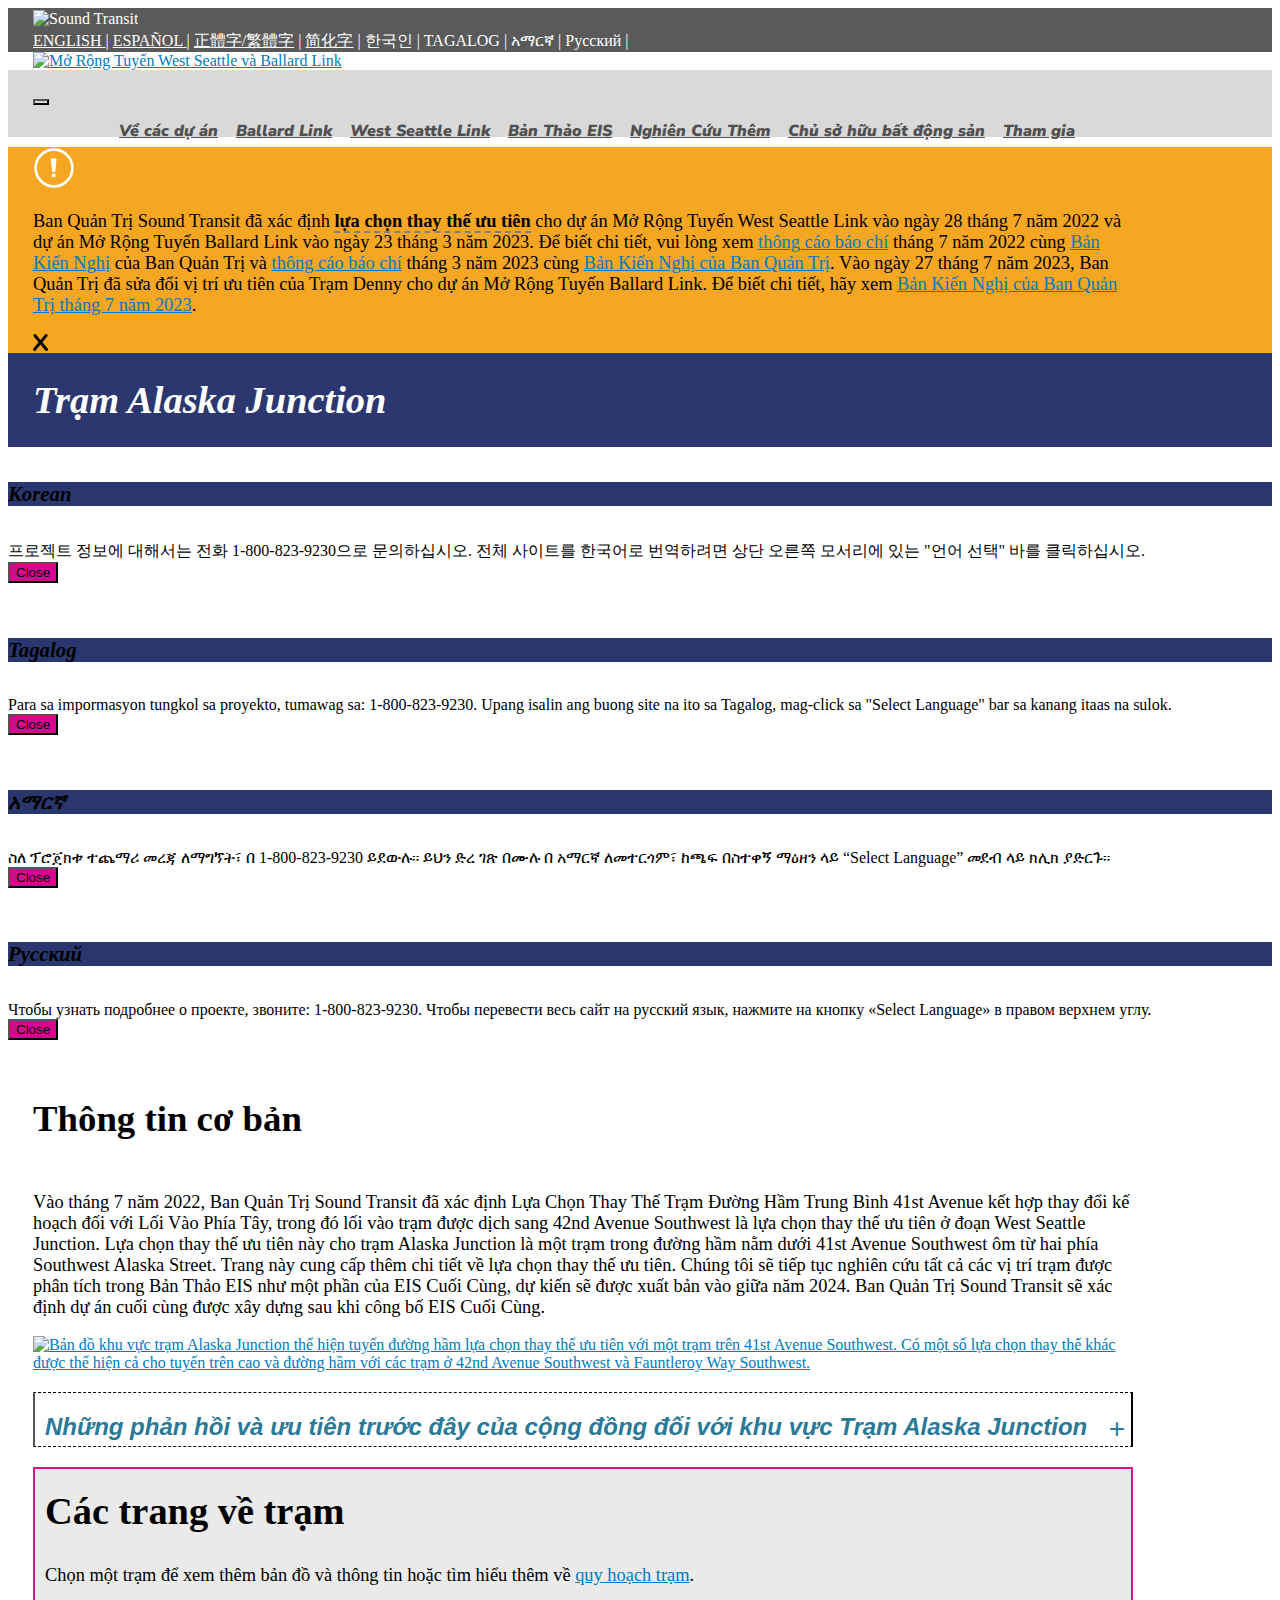
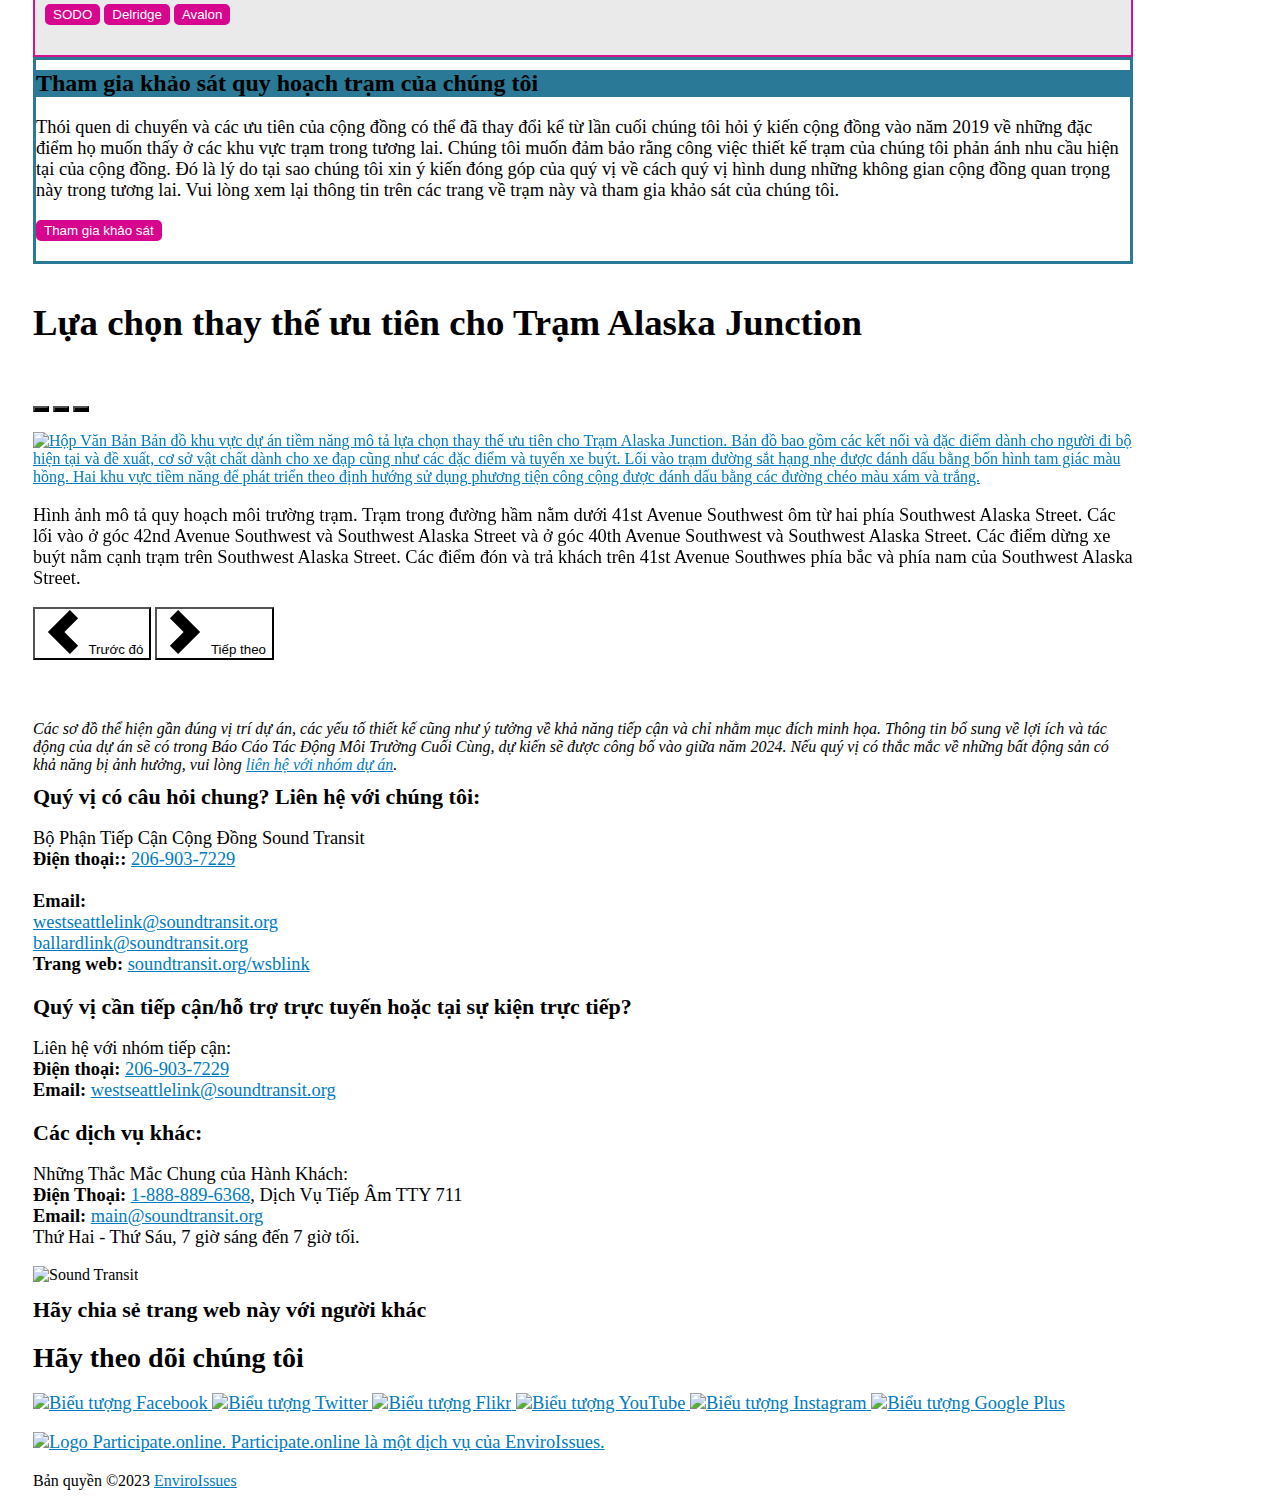
==== commit f7e23959: "added links" ====
--- a/alaska-junction.html
+++ b/alaska-junction.html
@@ -1,71 +1,43 @@
 <!DOCTYPE html> <html class="no-js" lang="vi">
-<head>
-
-<!-- Google Tag Manager -->
-<script>(function(w,d,s,l,i){w[l]=w[l]||[];w[l].push({'gtm.start':
-  new Date().getTime(),event:'gtm.js'});var f=d.getElementsByTagName(s)[0],
-  j=d.createElement(s),dl=l!='dataLayer'?'&l='+l:'';j.async=true;j.src=
-  'https://www.googletagmanager.com/gtm.js?id='+i+dl;f.parentNode.insertBefore(j,f);
-  })(window,document,'script','dataLayer','GTM-NJFLKXJ');</script>
-  <!-- End Google Tag Manager -->  
-
-    <meta charset="utf-8" />
-  <meta http-equiv="x-ua-compatible" content="ie=edge" />
-  <title> Các Dự Án Mở Rộng Tuyến West Seattle và Ballard Link | Alaska Junction </title>
-  <link rel="canonical" href="https://wsblink-wsle-vietnamese.participate.online/alaska-junction" />
-
-  <meta name="description" content="Sự kiện giới thiệu trực tuyến về Cơ Sở Hoạt Động và Bảo Trì South" />
-  <meta name="viewport" content="width=device-width, initial-scale=1" />
-  <link href="https://cdn.jsdelivr.net/npm/bootstrap@5.2.3/dist/css/bootstrap.min.css" rel="stylesheet"
-    integrity="sha384-rbsA2VBKQhggwzxH7pPCaAqO46MgnOM80zW1RWuH61DGLwZJEdK2Kadq2F9CUG65" crossorigin="anonymous" />
-  <link rel="stylesheet" id="load-fa-5-css"
-    href="https://cdnjs.cloudflare.com/ajax/libs/font-awesome/5.7.2/css/all.min.css?ver=5.9" media="all" />
-  <link rel="stylesheet" id="load-fa-4-css"
-    href="https://cdnjs.cloudflare.com/ajax/libs/font-awesome/4.6.3/css/font-awesome.css?ver=5.9" media="all" />
-  <link rel="apple-touch-icon" sizes="180x180" href="img/apple-touch-icon.png" />
-  <link rel="icon" type="image/png" sizes="32x32" href="img/favicon-32x32.png" />
-  <link rel="icon" type="image/png" sizes="16x16" href="img/favicon-16x16.png" />
-  <link rel="mask-icon" href="img/safari-pinned-tab.svg" color="#5bbad5" />
-  <link rel="shortcut icon" href="img/favicon.ico" />
-  <meta name="msapplication-config" content="img/browserconfig.xml" />
-  <meta name="theme-color" content="#ffffff" /> <!--Facebook Open Graph -->
-  <meta property="og:title" content="Sự kiện giới thiệu trực tuyến về Cơ Sở Hoạt Động và Bảo Trì South" />
-  <meta property="og:url" content="https://wsblink.participate.online/" />
-  <meta property="og:type" content="website" />
-  <meta property="og:description" content="Sự kiện giới thiệu trực tuyến về Cơ Sở Hoạt Động và Bảo Trì South" />
-  <meta property="og:image"
-    content="https://oohkenmoreconstruction.blob.core.windows.net/media/Default/west-seattle-link/TIS_20180736-10.jpg" />
-  <meta property="og:image:secure_url"
-    content="https://oohkenmoreconstruction.blob.core.windows.net/media/Default/west-seattle-link/TIS_20180736-10.jpg" />
-  <meta property="og:image:alt" content="Future development near the station" />
-  <meta property="og:image:type" content="image/jpeg" />
-  <meta property="og:image:width" content="1200" />
-  <meta property="og:image:height" content="630" /> <!--Twitter Open Graph -->
-  <meta name="twitter:card" content="summary_large_image" />
-  <meta name="twitter:title" content="Sự kiện giới thiệu trực tuyến về Cơ Sở Hoạt Động và Bảo Trì South" />
-  <meta name="twitter:description" content="Sự kiện giới thiệu trực tuyến về Cơ Sở Hoạt Động và Bảo Trì South" />
-  <meta name="twitter:url" content="https://wsblink.participate.online/" />
-  <meta name="twitter:image"
-    content="https://oohkenmoreconstruction.blob.core.windows.net/media/Default/west-seattle-link/TIS_20180736-10.jpg" />
-  <link rel="preconnect" href="https://fonts.googleapis.com" />
-  <link rel="preconnect" href="https://fonts.gstatic.com" crossorigin />
-  <link
-    href="https://fonts.googleapis.com/css2?family=Nunito+Sans:ital,wght@1,800;1,900&family=Roboto+Mono&display=swap"
-    rel="stylesheet" />
-  <script src="https://cdn.jsdelivr.net/npm/bootstrap@5.2.3/dist/js/bootstrap.bundle.min.js"
+
+<head>   <meta charset="utf-8" /> <meta http-equiv="x-ua-compatible" content="ie=edge" />   <title>     Các Dự Án Mở Rộng Tuyến West Seattle và Ballard Link   </title>   <meta name="description" content="Sự kiện giới thiệu trực tuyến về Cơ Sở Hoạt Động và Bảo Trì South" /> <meta name="viewport" content="width=device-width, initial-scale=1" /> <link href="https://cdn.jsdelivr.net/npm/bootstrap@5.2.3/dist/css/bootstrap.min.css" rel="stylesheet"
+ integrity="sha384-rbsA2VBKQhggwzxH7pPCaAqO46MgnOM80zW1RWuH61DGLwZJEdK2Kadq2F9CUG65" crossorigin="anonymous" /> <link rel="stylesheet" id="load-fa-5-css"
+ href="https://cdnjs.cloudflare.com/ajax/libs/font-awesome/5.7.2/css/all.min.css?ver=5.9" media="all" /> <link rel="stylesheet" id="load-fa-4-css"
+ href="https://cdnjs.cloudflare.com/ajax/libs/font-awesome/4.6.3/css/font-awesome.css?ver=5.9" media="all" /> <link rel="apple-touch-icon" sizes="180x180" href="img/apple-touch-icon.png" /> <link rel="icon" type="image/png" sizes="32x32" href="img/favicon-32x32.png" /> <link rel="icon" type="image/png" sizes="16x16" href="img/favicon-16x16.png" /> <link rel="manifest" href="img/manifest.json" /> <link rel="mask-icon" href="img/safari-pinned-tab.svg" color="#5bbad5" /> <link rel="shortcut icon" href="img/favicon.ico" /> <meta name="msapplication-config" content="img/browserconfig.xml" /> <meta name="theme-color" content="#ffffff" /> <!--Facebook Open Graph --> <meta property="og:title" content="Light rail is coming to West Seattle" /> <meta property="og:url" content="https://wsblink.participate.online/" /> <meta property="og:type" content="website" /> <meta property="og:description" content="Learn more about the route and station options we're studying." /> <meta property="og:image"
+ content="https://oohkenmoreconstruction.blob.core.windows.net/media/Default/west-seattle-link/TIS_20180736-10.jpg" /> <meta property="og:image:secure_url"
+ content="https://oohkenmoreconstruction.blob.core.windows.net/media/Default/west-seattle-link/TIS_20180736-10.jpg" /> <meta property="og:image:alt" content="Future development near the station" /> <meta property="og:image:type" content="image/jpeg" /> <meta property="og:image:width" content="1200" /> <meta property="og:image:height" content="630" /> <!--Twitter Open Graph --> <meta name="twitter:card" content="summary_large_image" /> <meta name="twitter:title" content="Light rail is coming to West Seattle" /> <meta name="twitter:description"
+ content="Learn more about the route and station options we're studying." /> <meta name="twitter:url" content="https://wsblink.participate.online/" /> <meta name="twitter:image"
+ content="https://oohkenmoreconstruction.blob.core.windows.net/media/Default/west-seattle-link/TIS_20180736-10.jpg" /> <link rel="preconnect" href="https://fonts.googleapis.com" /> <link rel="preconnect" href="https://fonts.gstatic.com" crossorigin /> <link
+ href="https://fonts.googleapis.com/css2?family=Nunito+Sans:ital,wght@1,800;1,900&family=Roboto+Mono&display=swap"
+ rel="stylesheet" /> <script src="https://cdn.jsdelivr.net/npm/bootstrap@5.2.3/dist/js/bootstrap.bundle.min.js"
     integrity="sha384-kenU1KFdBIe4zVF0s0G1M5b4hcpxyD9F7jL+jjXkk+Q2h455rYXK/7HAuoJl+0I4"
-    crossorigin="anonymous"></script>
-  <link rel="stylesheet" href="css/base.css" />
-  <link rel="stylesheet" type="text/css" href="css/style.css" media="all" />
-    </head>
+    crossorigin="anonymous"></script> <link rel="stylesheet" href="css/base.css" /> <link rel="stylesheet" type="text/css" href="css/style.css" media="all" /> <!-- <script src="js/vendor/modernizr-2.8.3.min.js"></script> --> <script>
+            (function (i, s, o, g, r, a, m) {
+                i["GoogleAnalyticsObject"] = r;
+                (i[r] =
+                    i[r] ||
+                    function () {
+                        (i[r].q = i[r].q || []).push(arguments);
+                    }),
+                    (i[r].l = 1 * new Date());
+                (a = s.createElement(o)), (m = s.getElementsByTagName(o)[0]);
+                a.async = 1;
+                a.src = g;
+                m.parentNode.insertBefore(a, m);
+            })(
+                window,
+                document,
+                "script",
+                "https://www.google-analytics.com/analytics.js",
+                "ga"
+            );
+
+            ga("create", "UA-78280327-1", "auto");
+            ga("send", "pageview");
+        </script>          </head>
 
 <body data-spy="scroll" data-target="#navbarSupportedContent" data-offset="0">
-<!-- After opening body tag -->
-<!-- Google Tag Manager (noscript) -->
-<noscript><iframe src="https://www.googletagmanager.com/ns.html?id=GTM-NJFLKXJ"
-  height="0" width="0" style="display:none;visibility:hidden"></iframe></noscript>
-  <!-- End Google Tag Manager (noscript) -->
-  
+
 <header id="mainheader">
   <div id="translate_wrapper">
     <div id="translate">
@@ -295,7 +267,7 @@
             <div id="carouselExampleCaptions" class="carousel slide px-5 pt-3" data-bs-ride="false">
               <div class="carousel-indicators">                 <button type="button" data-bs-target="#carouselExampleCaptions" data-bs-slide-to="0" aria-label="Slide 1" class="active" aria-current="true"></button> <button type="button" data-bs-target="#carouselExampleCaptions" data-bs-slide-to="1" aria-label="Slide 2" class=""></button> <button type="button" data-bs-target="#carouselExampleCaptions" data-bs-slide-to="2" aria-label="Slide 3"></button>               </div>
               <div class="carousel-inner">
-                <div class="carousel-item active"> <a href="https://oohwsblink.blob.core.windows.net/carousel-images/ALASKA_PLAN_SURVEY-VI.jpg" target="_blank"> <img src="https://oohwsblink.blob.core.windows.net/carousel-images/ALASKA_PLAN_SURVEY-VI.jpg" loading="lazy" class="d-block w-100" alt="Hộp Văn Bản Bản đồ khu vực dự án tiềm năng mô tả lựa chọn thay thế ưu tiên cho Trạm Alaska Junction. Bản đồ bao gồm các kết nối và đặc điểm dành cho người đi bộ hiện tại và đề xuất, cơ sở vật chất dành cho xe đạp cũng như các đặc điểm và tuyến xe buýt. Lối vào trạm đường sắt hạng nhẹ được đánh dấu bằng bốn hình tam giác màu hồng. Hai khu vực tiềm năng để phát triển theo định hướng sử dụng phương tiện công cộng được đánh dấu bằng các đường chéo màu xám và trắng."> </a>                   <div class="carousel-caption">
+                <div class="carousel-item active"> <a href="https://oohwsblink.blob.core.windows.net/carousel-images/SODO_PLAN_VI2.png" target="_blank"> <img src="https://oohwsblink.blob.core.windows.net/carousel-images/SODO_PLAN_VI2.png" loading="lazy" class="d-block w-100" alt="Hộp Văn Bản Bản đồ khu vực dự án tiềm năng mô tả lựa chọn thay thế ưu tiên cho Trạm Alaska Junction. Bản đồ bao gồm các kết nối và đặc điểm dành cho người đi bộ hiện tại và đề xuất, cơ sở vật chất dành cho xe đạp cũng như các đặc điểm và tuyến xe buýt. Lối vào trạm đường sắt hạng nhẹ được đánh dấu bằng bốn hình tam giác màu hồng. Hai khu vực tiềm năng để phát triển theo định hướng sử dụng phương tiện công cộng được đánh dấu bằng các đường chéo màu xám và trắng."> </a>                   <div class="carousel-caption">
                     <p class="text-black">                       Hình ảnh mô tả quy hoạch môi trường trạm. Trạm trong đường hầm nằm dưới 41st Avenue Southwest ôm từ hai phía Southwest Alaska Street. Các lối vào ở góc 42nd Avenue Southwest và Southwest Alaska Street và ở góc 40th Avenue Southwest và Southwest Alaska Street. Các điểm dừng xe buýt nằm cạnh trạm trên Southwest Alaska Street. Các điểm đón và trả khách trên 41st Avenue Southwes phía bắc và phía nam của Southwest Alaska Street. </p>
                   </div>
                 </div>
@@ -323,10 +295,12 @@
       <div class="row">
         <div class="col-sm-6">
           <h2 id="contact-us" style="font-size: 22px;">Quý vị có câu hỏi chung? Liên hệ với chúng tôi:</h2>
-          <p>             Bộ Phận Tiếp Cận Cộng Đồng Sound Transit <br /> <b>Điện thoại::</b> <a href="tel:2069037229 ">206-903-7229 </a> <br /> <b>Email:</b> <a href="mailto:wsblink@soundtransit.org">wsblink@soundtransit.org </a> <br /> <b>Trang web:</b> <a href="https://www.soundtransit.org/system-expansion/west-seattle-ballard-link-extensions" target="_blank">soundtransit.org/wsblink</a>           </p>
+          <p>             Bộ Phận Tiếp Cận Cộng Đồng Sound Transit <br /> <b>Điện thoại::</b> <a href="tel:2069037229 ">206-903-7229 </a> <br /> <br><b>Email:</b> <br>
+            <a href="mailto:westseattlelink@soundtransit.org">westseattlelink@soundtransit.org</a> <br>
+            <a href="mailto:ballardlink@soundtransit.org ">ballardlink@soundtransit.org </a> <br /> <b>Trang web:</b> <a href="https://www.soundtransit.org/system-expansion/west-seattle-ballard-link-extensions" target="_blank">soundtransit.org/wsblink</a>           </p>
 
           <h2 id="contact-us" style="font-size: 22px;">Quý vị cần tiếp cận/hỗ trợ trực tuyến hoặc tại sự kiện trực tiếp?</h2>
-          <p>Liên hệ với nhóm tiếp cận:<br><strong>Điện thoại:</strong> <a href="tel:2069037229">206-903-7229</a><br><strong>Email:</strong> <a href="mailto:wsblink@soundtransit.org">wsblink@soundtransit.org</a></p>
+          <p>Liên hệ với nhóm tiếp cận:<br><strong>Điện thoại:</strong> <a href="tel:2069037229">206-903-7229</a><br><strong>Email:</strong> <a href="mailto:westseattlelink@soundtransit.org">westseattlelink@soundtransit.org</a></p>
           <h2 id="contact-us" style="font-size: 22px;">Các dịch vụ khác:</h2>
           <p>Những Thắc Mắc Chung của Hành Khách:<br><strong>Điện Thoại:</strong> <a href="tel:18888896368">1-888-889-6368</a>, Dịch Vụ Tiếp Âm TTY 711 <br><strong>Email:</strong> <a href="mailto:main@soundtransit.org">main@soundtransit.org</a> <br>Thứ Hai - Thứ Sáu, 7 giờ sáng đến 7 giờ tối.</p>
         </div>
--- a/css/style.css
+++ b/css/style.css
@@ -769,3 +769,14 @@
   text-decoration: underline !important; 
 }
 
+.btn {
+  color: #ffffff;
+  background: #d6078e;
+  border: 2px solid #d6078e;
+  border-radius: 5px;
+}
+.btn:hover {
+  color: #d6078e ;
+  background: #fff !important;
+  border: 2px solid #d6078e;
+}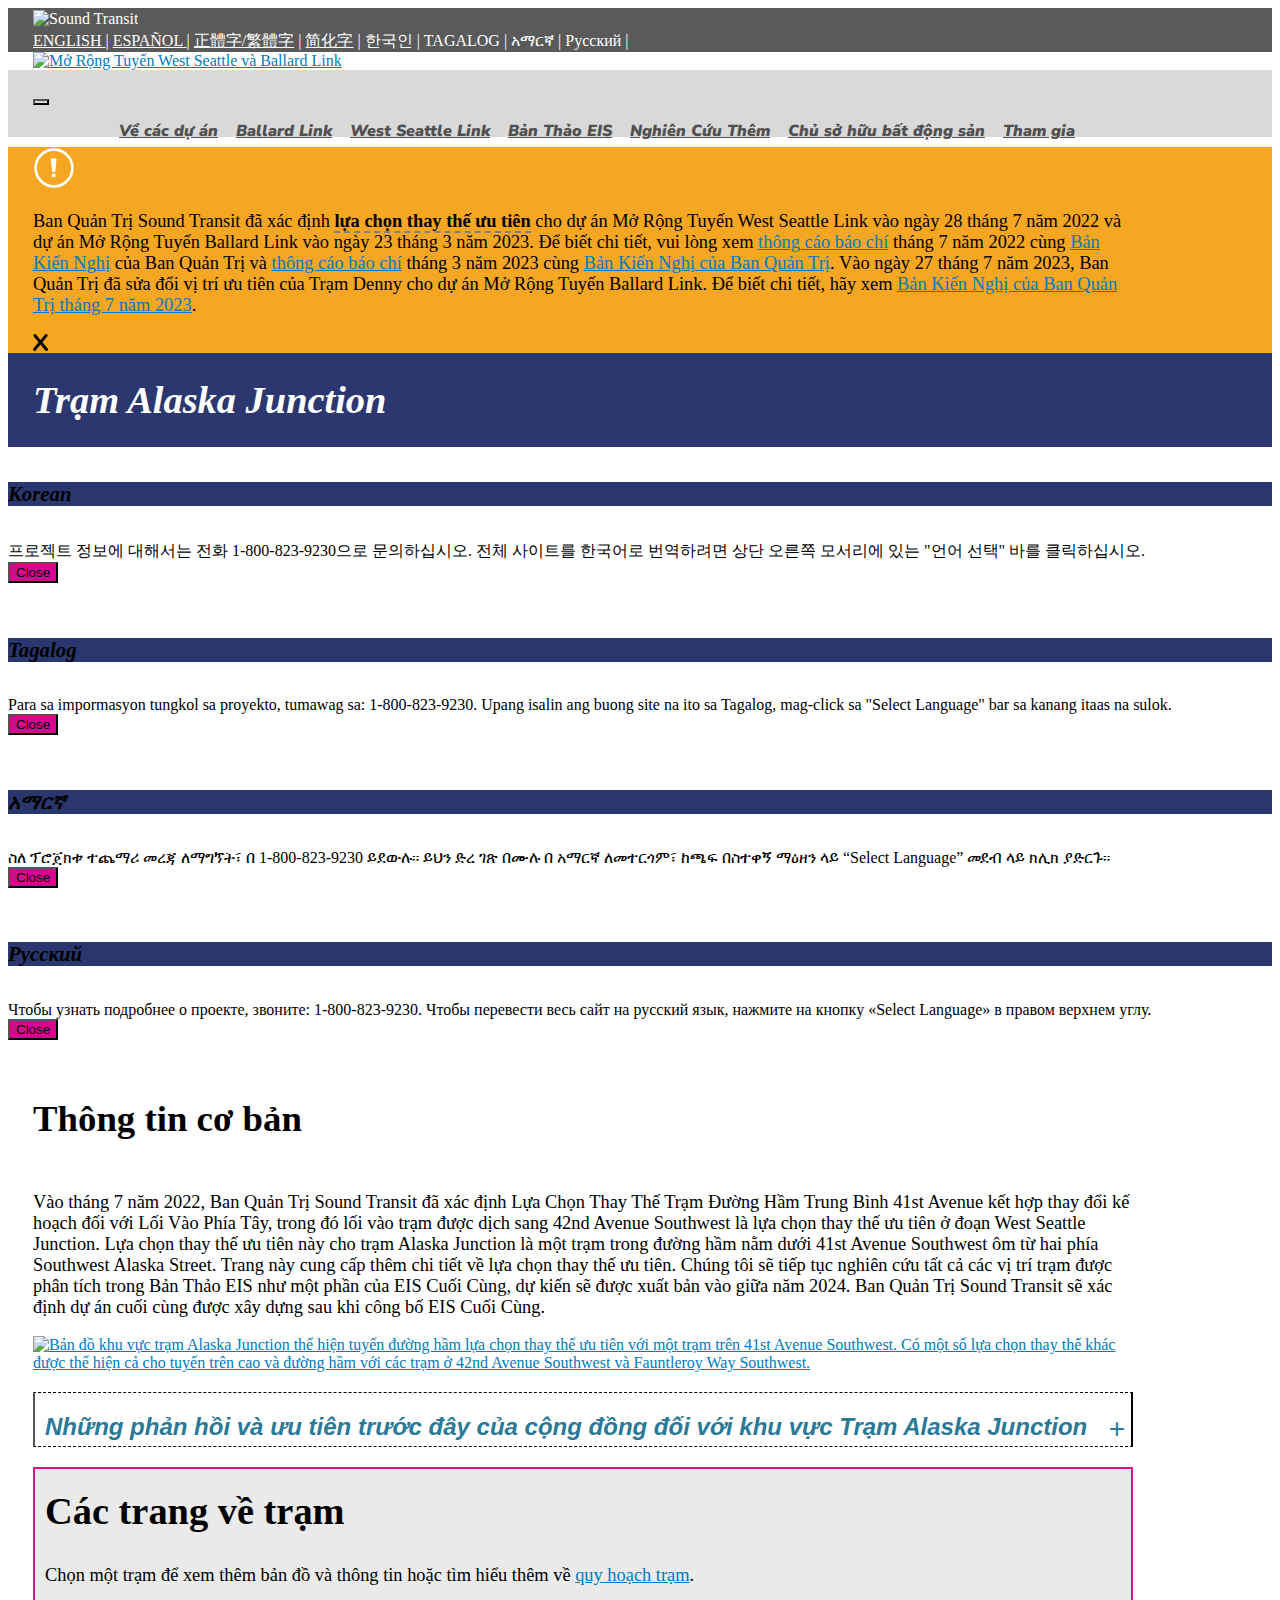
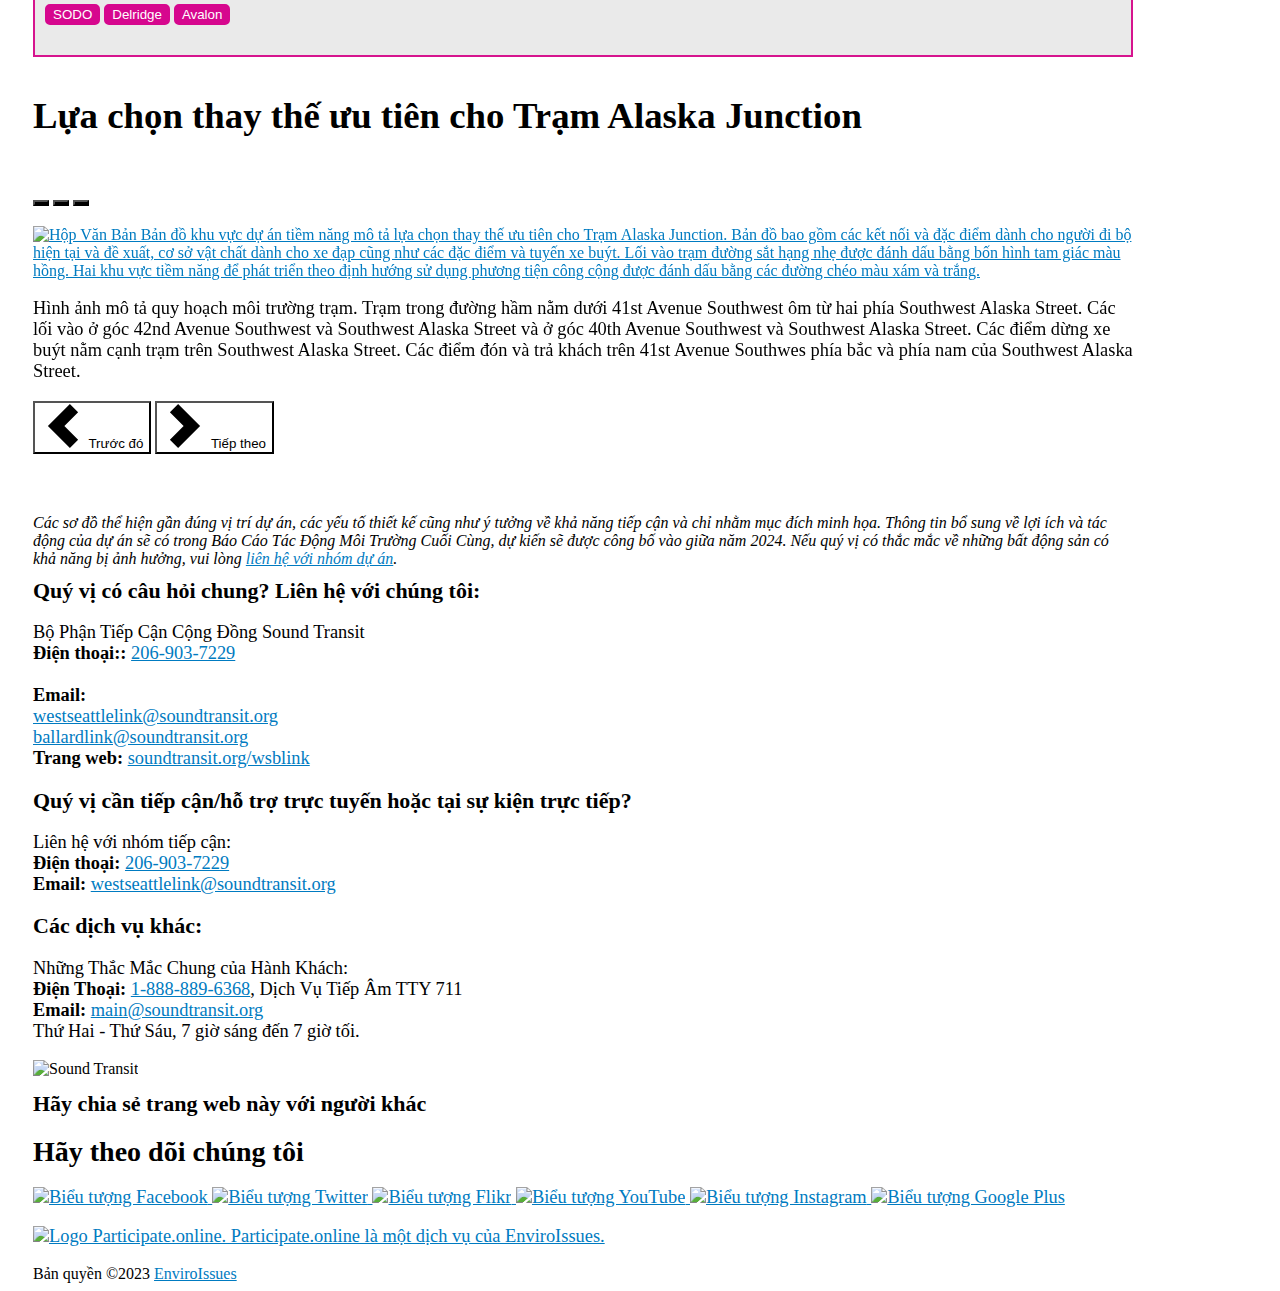
==== commit cbe9f882: "remove links" ====
--- a/alaska-junction.html
+++ b/alaska-junction.html
@@ -1,43 +1,71 @@
 <!DOCTYPE html> <html class="no-js" lang="vi">
-
-<head>   <meta charset="utf-8" /> <meta http-equiv="x-ua-compatible" content="ie=edge" />   <title>     Các Dự Án Mở Rộng Tuyến West Seattle và Ballard Link   </title>   <meta name="description" content="Sự kiện giới thiệu trực tuyến về Cơ Sở Hoạt Động và Bảo Trì South" /> <meta name="viewport" content="width=device-width, initial-scale=1" /> <link href="https://cdn.jsdelivr.net/npm/bootstrap@5.2.3/dist/css/bootstrap.min.css" rel="stylesheet"
- integrity="sha384-rbsA2VBKQhggwzxH7pPCaAqO46MgnOM80zW1RWuH61DGLwZJEdK2Kadq2F9CUG65" crossorigin="anonymous" /> <link rel="stylesheet" id="load-fa-5-css"
- href="https://cdnjs.cloudflare.com/ajax/libs/font-awesome/5.7.2/css/all.min.css?ver=5.9" media="all" /> <link rel="stylesheet" id="load-fa-4-css"
- href="https://cdnjs.cloudflare.com/ajax/libs/font-awesome/4.6.3/css/font-awesome.css?ver=5.9" media="all" /> <link rel="apple-touch-icon" sizes="180x180" href="img/apple-touch-icon.png" /> <link rel="icon" type="image/png" sizes="32x32" href="img/favicon-32x32.png" /> <link rel="icon" type="image/png" sizes="16x16" href="img/favicon-16x16.png" /> <link rel="manifest" href="img/manifest.json" /> <link rel="mask-icon" href="img/safari-pinned-tab.svg" color="#5bbad5" /> <link rel="shortcut icon" href="img/favicon.ico" /> <meta name="msapplication-config" content="img/browserconfig.xml" /> <meta name="theme-color" content="#ffffff" /> <!--Facebook Open Graph --> <meta property="og:title" content="Light rail is coming to West Seattle" /> <meta property="og:url" content="https://wsblink.participate.online/" /> <meta property="og:type" content="website" /> <meta property="og:description" content="Learn more about the route and station options we're studying." /> <meta property="og:image"
- content="https://oohkenmoreconstruction.blob.core.windows.net/media/Default/west-seattle-link/TIS_20180736-10.jpg" /> <meta property="og:image:secure_url"
- content="https://oohkenmoreconstruction.blob.core.windows.net/media/Default/west-seattle-link/TIS_20180736-10.jpg" /> <meta property="og:image:alt" content="Future development near the station" /> <meta property="og:image:type" content="image/jpeg" /> <meta property="og:image:width" content="1200" /> <meta property="og:image:height" content="630" /> <!--Twitter Open Graph --> <meta name="twitter:card" content="summary_large_image" /> <meta name="twitter:title" content="Light rail is coming to West Seattle" /> <meta name="twitter:description"
- content="Learn more about the route and station options we're studying." /> <meta name="twitter:url" content="https://wsblink.participate.online/" /> <meta name="twitter:image"
- content="https://oohkenmoreconstruction.blob.core.windows.net/media/Default/west-seattle-link/TIS_20180736-10.jpg" /> <link rel="preconnect" href="https://fonts.googleapis.com" /> <link rel="preconnect" href="https://fonts.gstatic.com" crossorigin /> <link
- href="https://fonts.googleapis.com/css2?family=Nunito+Sans:ital,wght@1,800;1,900&family=Roboto+Mono&display=swap"
- rel="stylesheet" /> <script src="https://cdn.jsdelivr.net/npm/bootstrap@5.2.3/dist/js/bootstrap.bundle.min.js"
+<head>
+
+<!-- Google Tag Manager -->
+<script>(function(w,d,s,l,i){w[l]=w[l]||[];w[l].push({'gtm.start':
+  new Date().getTime(),event:'gtm.js'});var f=d.getElementsByTagName(s)[0],
+  j=d.createElement(s),dl=l!='dataLayer'?'&l='+l:'';j.async=true;j.src=
+  'https://www.googletagmanager.com/gtm.js?id='+i+dl;f.parentNode.insertBefore(j,f);
+  })(window,document,'script','dataLayer','GTM-NJFLKXJ');</script>
+  <!-- End Google Tag Manager -->  
+
+    <meta charset="utf-8" />
+  <meta http-equiv="x-ua-compatible" content="ie=edge" />
+  <title> Các Dự Án Mở Rộng Tuyến West Seattle và Ballard Link | Alaska Junction </title>
+  <link rel="canonical" href="https://wsblink-wsle-vietnamese.participate.online/alaska-junction" />
+
+  <meta name="description" content="Sự kiện giới thiệu trực tuyến về Cơ Sở Hoạt Động và Bảo Trì South" />
+  <meta name="viewport" content="width=device-width, initial-scale=1" />
+  <link href="https://cdn.jsdelivr.net/npm/bootstrap@5.2.3/dist/css/bootstrap.min.css" rel="stylesheet"
+    integrity="sha384-rbsA2VBKQhggwzxH7pPCaAqO46MgnOM80zW1RWuH61DGLwZJEdK2Kadq2F9CUG65" crossorigin="anonymous" />
+  <link rel="stylesheet" id="load-fa-5-css"
+    href="https://cdnjs.cloudflare.com/ajax/libs/font-awesome/5.7.2/css/all.min.css?ver=5.9" media="all" />
+  <link rel="stylesheet" id="load-fa-4-css"
+    href="https://cdnjs.cloudflare.com/ajax/libs/font-awesome/4.6.3/css/font-awesome.css?ver=5.9" media="all" />
+  <link rel="apple-touch-icon" sizes="180x180" href="img/apple-touch-icon.png" />
+  <link rel="icon" type="image/png" sizes="32x32" href="img/favicon-32x32.png" />
+  <link rel="icon" type="image/png" sizes="16x16" href="img/favicon-16x16.png" />
+  <link rel="mask-icon" href="img/safari-pinned-tab.svg" color="#5bbad5" />
+  <link rel="shortcut icon" href="img/favicon.ico" />
+  <meta name="msapplication-config" content="img/browserconfig.xml" />
+  <meta name="theme-color" content="#ffffff" /> <!--Facebook Open Graph -->
+  <meta property="og:title" content="Sự kiện giới thiệu trực tuyến về Cơ Sở Hoạt Động và Bảo Trì South" />
+  <meta property="og:url" content="https://wsblink.participate.online/" />
+  <meta property="og:type" content="website" />
+  <meta property="og:description" content="Sự kiện giới thiệu trực tuyến về Cơ Sở Hoạt Động và Bảo Trì South" />
+  <meta property="og:image"
+    content="https://oohkenmoreconstruction.blob.core.windows.net/media/Default/west-seattle-link/TIS_20180736-10.jpg" />
+  <meta property="og:image:secure_url"
+    content="https://oohkenmoreconstruction.blob.core.windows.net/media/Default/west-seattle-link/TIS_20180736-10.jpg" />
+  <meta property="og:image:alt" content="Future development near the station" />
+  <meta property="og:image:type" content="image/jpeg" />
+  <meta property="og:image:width" content="1200" />
+  <meta property="og:image:height" content="630" /> <!--Twitter Open Graph -->
+  <meta name="twitter:card" content="summary_large_image" />
+  <meta name="twitter:title" content="Sự kiện giới thiệu trực tuyến về Cơ Sở Hoạt Động và Bảo Trì South" />
+  <meta name="twitter:description" content="Sự kiện giới thiệu trực tuyến về Cơ Sở Hoạt Động và Bảo Trì South" />
+  <meta name="twitter:url" content="https://wsblink.participate.online/" />
+  <meta name="twitter:image"
+    content="https://oohkenmoreconstruction.blob.core.windows.net/media/Default/west-seattle-link/TIS_20180736-10.jpg" />
+  <link rel="preconnect" href="https://fonts.googleapis.com" />
+  <link rel="preconnect" href="https://fonts.gstatic.com" crossorigin />
+  <link
+    href="https://fonts.googleapis.com/css2?family=Nunito+Sans:ital,wght@1,800;1,900&family=Roboto+Mono&display=swap"
+    rel="stylesheet" />
+  <script src="https://cdn.jsdelivr.net/npm/bootstrap@5.2.3/dist/js/bootstrap.bundle.min.js"
     integrity="sha384-kenU1KFdBIe4zVF0s0G1M5b4hcpxyD9F7jL+jjXkk+Q2h455rYXK/7HAuoJl+0I4"
-    crossorigin="anonymous"></script> <link rel="stylesheet" href="css/base.css" /> <link rel="stylesheet" type="text/css" href="css/style.css" media="all" /> <!-- <script src="js/vendor/modernizr-2.8.3.min.js"></script> --> <script>
-            (function (i, s, o, g, r, a, m) {
-                i["GoogleAnalyticsObject"] = r;
-                (i[r] =
-                    i[r] ||
-                    function () {
-                        (i[r].q = i[r].q || []).push(arguments);
-                    }),
-                    (i[r].l = 1 * new Date());
-                (a = s.createElement(o)), (m = s.getElementsByTagName(o)[0]);
-                a.async = 1;
-                a.src = g;
-                m.parentNode.insertBefore(a, m);
-            })(
-                window,
-                document,
-                "script",
-                "https://www.google-analytics.com/analytics.js",
-                "ga"
-            );
-
-            ga("create", "UA-78280327-1", "auto");
-            ga("send", "pageview");
-        </script>          </head>
+    crossorigin="anonymous"></script>
+  <link rel="stylesheet" href="css/base.css" />
+  <link rel="stylesheet" type="text/css" href="css/style.css" media="all" />
+    </head>
 
 <body data-spy="scroll" data-target="#navbarSupportedContent" data-offset="0">
-
+<!-- After opening body tag -->
+<!-- Google Tag Manager (noscript) -->
+<noscript><iframe src="https://www.googletagmanager.com/ns.html?id=GTM-NJFLKXJ"
+  height="0" width="0" style="display:none;visibility:hidden"></iframe></noscript>
+  <!-- End Google Tag Manager (noscript) -->
+  
 <header id="mainheader">
   <div id="translate_wrapper">
     <div id="translate">
@@ -247,13 +275,7 @@
                 </div>
                 <div class="col--lg-4 col--md-6 col--xs-12">                   <a href="/sodo-station.html"><button type="submit" class="btn" style="background-color: #d6078e;">SODO</button></a> <a href="/delridge-station.html"><button type="submit" class="btn" style="background-color: #d6078e;">Delridge</button></a> <a href="/avalon-station.html"><button type="submit" class="btn" style="background-color: #d6078e;">Avalon</button></a>                          </div>
               </div>
-                <div class="border-callout mt-5">
-                  <div class="">
-                    <h2 class="text-white mt-0 mb-0 ps-3 callout-header-color py-3">Tham gia khảo sát quy hoạch trạm của chúng tôi</h2>
-                  </div>
-                  <div class="ps-3">
-                    <p>Thói quen di chuyển và các ưu tiên của cộng đồng có thể đã thay đổi kể từ lần cuối chúng tôi hỏi ý kiến cộng đồng vào năm 2019 về những đặc điểm họ muốn thấy ở các khu vực trạm trong tương lai. Chúng tôi muốn đảm bảo rằng công việc thiết kế trạm của chúng tôi phản ánh nhu cầu hiện tại của cộng đồng. Đó là lý do tại sao chúng tôi xin ý kiến đóng góp của quý vị về cách quý vị hình dung những không gian cộng đồng quan trọng này trong tương lai. Vui lòng xem lại thông tin trên các trang về trạm này và tham gia khảo sát của chúng tôi.</p>                     <a href="https://survey.alchemer.com/s3/7574942/WSLE-Station-Planning-Survey-Vietnamese"><button type="submit" class="btn mb-4" style="background-color: #d6078e;">Tham gia khảo sát</button></a>                   </div>
-                </div>
+
                 
             </div>
 
@@ -267,7 +289,7 @@
             <div id="carouselExampleCaptions" class="carousel slide px-5 pt-3" data-bs-ride="false">
               <div class="carousel-indicators">                 <button type="button" data-bs-target="#carouselExampleCaptions" data-bs-slide-to="0" aria-label="Slide 1" class="active" aria-current="true"></button> <button type="button" data-bs-target="#carouselExampleCaptions" data-bs-slide-to="1" aria-label="Slide 2" class=""></button> <button type="button" data-bs-target="#carouselExampleCaptions" data-bs-slide-to="2" aria-label="Slide 3"></button>               </div>
               <div class="carousel-inner">
-                <div class="carousel-item active"> <a href="https://oohwsblink.blob.core.windows.net/carousel-images/SODO_PLAN_VI2.png" target="_blank"> <img src="https://oohwsblink.blob.core.windows.net/carousel-images/SODO_PLAN_VI2.png" loading="lazy" class="d-block w-100" alt="Hộp Văn Bản Bản đồ khu vực dự án tiềm năng mô tả lựa chọn thay thế ưu tiên cho Trạm Alaska Junction. Bản đồ bao gồm các kết nối và đặc điểm dành cho người đi bộ hiện tại và đề xuất, cơ sở vật chất dành cho xe đạp cũng như các đặc điểm và tuyến xe buýt. Lối vào trạm đường sắt hạng nhẹ được đánh dấu bằng bốn hình tam giác màu hồng. Hai khu vực tiềm năng để phát triển theo định hướng sử dụng phương tiện công cộng được đánh dấu bằng các đường chéo màu xám và trắng."> </a>                   <div class="carousel-caption">
+                <div class="carousel-item active"> <a href="https://oohwsblink.blob.core.windows.net/carousel-images/ALASKA_PLAN_SURVEY-VI.jpg" target="_blank"> <img src="https://oohwsblink.blob.core.windows.net/carousel-images/ALASKA_PLAN_SURVEY-VI.jpg" loading="lazy" class="d-block w-100" alt="Hộp Văn Bản Bản đồ khu vực dự án tiềm năng mô tả lựa chọn thay thế ưu tiên cho Trạm Alaska Junction. Bản đồ bao gồm các kết nối và đặc điểm dành cho người đi bộ hiện tại và đề xuất, cơ sở vật chất dành cho xe đạp cũng như các đặc điểm và tuyến xe buýt. Lối vào trạm đường sắt hạng nhẹ được đánh dấu bằng bốn hình tam giác màu hồng. Hai khu vực tiềm năng để phát triển theo định hướng sử dụng phương tiện công cộng được đánh dấu bằng các đường chéo màu xám và trắng."> </a>                   <div class="carousel-caption">
                     <p class="text-black">                       Hình ảnh mô tả quy hoạch môi trường trạm. Trạm trong đường hầm nằm dưới 41st Avenue Southwest ôm từ hai phía Southwest Alaska Street. Các lối vào ở góc 42nd Avenue Southwest và Southwest Alaska Street và ở góc 40th Avenue Southwest và Southwest Alaska Street. Các điểm dừng xe buýt nằm cạnh trạm trên Southwest Alaska Street. Các điểm đón và trả khách trên 41st Avenue Southwes phía bắc và phía nam của Southwest Alaska Street. </p>
                   </div>
                 </div>
@@ -319,9 +341,12 @@
       <div class="copyright clearfix">         Bản quyền &copy;2023 <a href="http://www.enviroissues.com" target="_blank">EnviroIssues</a>       </div>
     </div>
   </div>
-</footer>   <script src="https://cdn.jsdelivr.net/npm/jquery@3.5.1/dist/jquery.slim.min.js"
+</footer>   
+<script src="js/main.js"></script>
+<!-- <script src="https://cdn.jsdelivr.net/npm/jquery@3.5.1/dist/jquery.slim.min.js"
     integrity="sha384-DfXdz2htPH0lsSSs5nCTpuj/zy4C+OGpamoFVy38MVBnE+IbbVYUew+OrCXaRkfj"
-    crossorigin="anonymous"></script> <!-- 
+    crossorigin="anonymous"></script>  -->
+    <!-- 
  <script>
  window.jQuery ||
  document.write(
@@ -329,7 +354,10 @@
  );
  </script> --> <!-- <script src="js/plugins.js"></script>
  <script src="js/uswds.min.js"></script>
- <script src="js/addtocalendar.min.js"></script> --> <script src="js/main.js"></script> <script type="text/javascript" src="https://translate.google.com/translate_a/element.js?
+ <script src="js/addtocalendar.min.js"></script> --> 
+
+ 
+ <script type="text/javascript" src="https://translate.google.com/translate_a/element.js?
 cb=googleTranslateElementInit"></script> </body>
 
 </html>
